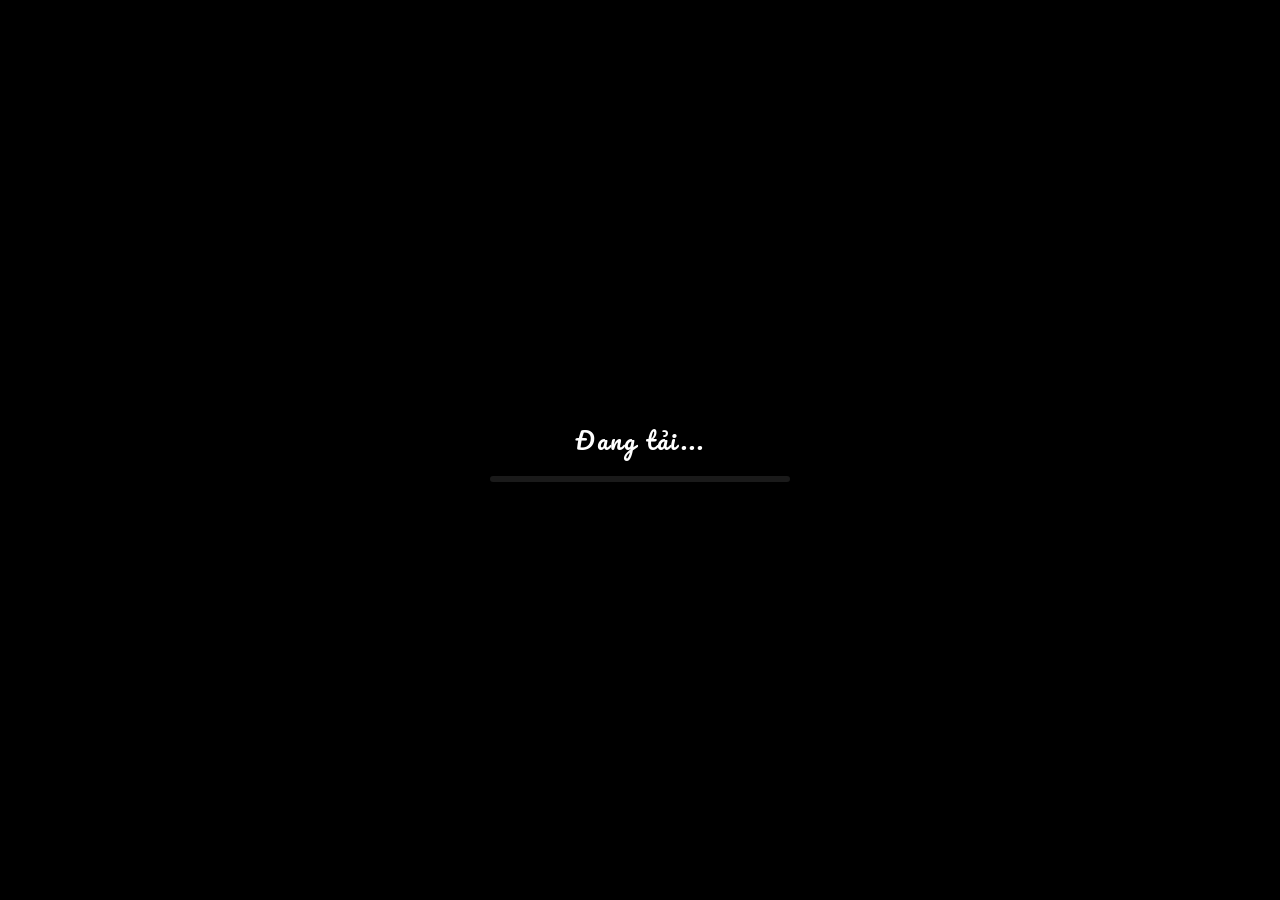
==== index.html @ bf4ddac1 "feat: 100% clone of dlove.vn interactive 3D particle and photo sphere card" ====
<!DOCTYPE html>
<html lang="en">
<head>
    <meta charset="UTF-8">
    <!-- Sentry: error tracking + session replay (loader auto-init từ dashboard) -->
    
    <meta name="viewport" content="width=device-width, initial-scale=1.0, maximum-scale=1.0, user-scalable=no, viewport-fit=cover">
    <meta name="apple-mobile-web-app-capable" content="yes">
    <meta name="apple-mobile-web-app-status-bar-style" content="black-translucent">
    <meta name="apple-mobile-web-app-title" content="Món Quà Nhỏ">
    <link rel="apple-touch-icon" href="assets/images/icons/couple.png">
    <link rel="apple-touch-icon" sizes="180x180" href="assets/images/icons/couple.png">
    <link rel="apple-touch-icon" sizes="152x152" href="assets/images/icons/couple.png">
    <link rel="apple-touch-icon" sizes="120x120" href="assets/images/icons/couple.png">
    <link rel="icon" type="image/png" href="assets/images/icons/couple.png">
    <meta name="theme-color" content="#1b0a1c">
    <title>DLove · Món quà nhỏ</title>
    <meta name="description" content="Một món quà nhỏ dành riêng cho bạn 💐">

    <!-- Thẻ chia sẻ (Open Graph) — Zalo, Messenger, Facebook đọc để dựng khung xem
         trước khi khách gửi link. Trước đây không có thẻ nên các app tự lấy ảnh đầu
         tiên trên trang: đôi gấu (icons/couple.png). Chủ sản phẩm bỏ ảnh gấu
         (22/09/2026), thay bằng logo DLove trên nền hồng, vuông 1200×1200, JPG.
         Link có slug riêng vẫn rewrite về file này (vercel.json) nên dùng chung. -->
    <meta property="og:type" content="website">
    <meta property="og:site_name" content="DLove">
    <meta property="og:title" content="DLove · Món quà nhỏ">
    <meta property="og:description" content="Một món quà nhỏ dành riêng cho bạn 💐">
    <meta property="og:image" content="https://w.dlove.vn/assets/images/og-monquanho.jpg">
    <meta property="og:image:secure_url" content="https://w.dlove.vn/assets/images/og-monquanho.jpg">
    <meta property="og:image:type" content="image/jpeg">
    <meta property="og:image:width" content="1200">
    <meta property="og:image:height" content="1200">
    <meta property="og:image:alt" content="Logo DLove">
    <meta property="og:locale" content="vi_VN">
    <meta name="twitter:card" content="summary">
    <meta name="twitter:title" content="DLove · Món quà nhỏ">
    <meta name="twitter:description" content="Một món quà nhỏ dành riêng cho bạn 💐">
    <meta name="twitter:image" content="https://w.dlove.vn/assets/images/og-monquanho.jpg">
    <link rel="preconnect" href="https://fonts.googleapis.com">
    <link rel="preconnect" href="https://fonts.gstatic.com" crossorigin>
    <link rel="stylesheet" href="https://fonts.googleapis.com/css2?family=Cormorant+Garamond:ital,wght@0,400;1,400&family=Dancing+Script:wght@400;500;600;700&family=Pacifico&display=swap">
    <!-- Preload font local để iOS tải sớm (TTF). Có thể thêm Pacifico-Regular.woff2 để iOS 26 ổn hơn. -->
    <link rel="preload" href="assets/fonts/Pacifico-Regular.ttf" as="font" type="font/ttf" crossorigin>
</head>
<body>
    <style>
        /*
         * Lá thư — font local. iOS 26 (Safari mới) lỗi font thường do:
         * 1) Chỉ dùng TTF: Safari iOS mới ưu tiên WOFF2, TTF đôi khi bị bỏ qua hoặc lỗi parse.
         * 2) Font dùng trong nội dung chèn bằng JS: iOS có thể không tải font nếu chưa thấy dùng trong DOM lúc load.
         * 3) CORS / metadata: Safari kiểm tra font-weight/font-style và CORS rất chặt.
         * Cách xử lý: thêm file WOFF2 (ưu tiên), preload, và document.fonts.load() trước khi hiện thư.
         */
        @font-face {
            font-family: "PacificoLocal";
            src: url("./assets/fonts/Pacifico-Regular.woff2") format("woff2"),
                 url("assets/fonts/Pacifico-Regular.woff2") format("woff2"),
                 url("./assets/fonts/Pacifico-Regular.ttf") format("truetype"),
                 url("assets/fonts/Pacifico-Regular.ttf") format("truetype");
            font-weight: 400;
            font-style: normal;
            font-display: swap;
        }
        body {
            margin: 0;
            overflow: hidden;
            min-height: 100vh;
            min-height: 100svh;
            min-height: 100dvh;
            background-color: #000000; 
            color: white; 
            font-family: "Pacifico", cursive;
            /* Safe-area cho màn notch / home indicator */
            padding-top: env(safe-area-inset-top, 0px);
            padding-bottom: env(safe-area-inset-bottom, 0px);
        }
        canvas {
            display: block; 
            width: 100%; 
            height: 100%; 
        }
        #ui {
            display: none;
        }
        #info {
            font-size: 22px;
            letter-spacing: 2px;
            padding: 10px 24px; 
            background-color: rgba(60, 20, 45, 0.5); 
            border-radius: 10px; 
            display: inline-block;
            text-shadow: 0 0 10px rgba(255, 105, 180, 0.8); 
            border: 1px solid rgba(255, 182, 193, 0.25); 
            backdrop-filter: blur(10px); 
            -webkit-backdrop-filter: blur(10px); 
            transition: opacity 0.4s ease; 
            min-height: 20px;
        }
        #start-wrap {
            position: fixed;
            bottom: 40px;
            left: 50%;
            transform: translateX(-50%);
            z-index: 200;
            display: none;
            flex-direction: column;
            align-items: center;
            gap: 10px;
            cursor: pointer;
            user-select: none;
            -webkit-user-select: none;
            touch-action: manipulation;
            transition: transform 0.2s ease;
        }
        #start-wrap.held {
            transform: translateX(-50%) scale(1.05);
        }
        #start-label {
            font-family: "Pacifico", cursive;
            color: rgba(255, 182, 193, 0.85);
            font-size: 13px;
            text-shadow: 0 0 8px rgba(255, 105, 180, 0.6);
            letter-spacing: 1px;
        }
        #start-wrap svg {
            width: 68px;
            height: 68px;
            filter: drop-shadow(0 0 8px rgba(255, 105, 180, 0.45));
        }
        .ring-pulse {
            fill: rgba(255, 105, 180, 0.1);
            animation: ringPulse 2s ease-in-out infinite;
        }
        @keyframes ringPulse {
            0%, 100% { opacity: 0.5; }
            50% { opacity: 0.15; }
        }
        .ring-track {
            fill: none;
            stroke: rgba(255, 182, 193, 0.2);
            stroke-width: 3;
        }
        .ring-fill {
            fill: none;
            stroke: #ff69b4;
            stroke-width: 3.5;
            stroke-linecap: round;
            stroke-dasharray: 163.36;
            stroke-dashoffset: 163.36;
            transform-origin: 34px 34px;
            transform: rotate(-90deg);
            transition: stroke-dashoffset 1s linear;
        }
        /* ── Sphere phase ── */
        #transition-overlay {
            position: fixed; inset: 0; background: #000;
            z-index: 500; opacity: 0; pointer-events: none;
            transition: opacity 0.8s ease;
        }
        #sphere-click-hint {
            position: fixed; bottom: 32px; left: 50%; transform: translateX(-50%);
            z-index: 300; padding: 12px 24px;
            background: rgba(0,0,0,0.65); color: #fff; font-size: 1rem;
            border-radius: 24px; pointer-events: none; opacity: 0;
            transition: opacity 0.35s ease;
            font-family: "Pacifico", cursive; letter-spacing: 1px;
        }
        #sphere-click-hint.visible { opacity: 1; }
        #btn-flying-corner {
            position: fixed; bottom: 20px; right: 20px; z-index: 300;
            display: none; padding: 10px 18px; font-size: 20px;
            border: none; border-radius: 24px;
            background: rgba(255, 105, 180, 0.9); color: #fff;
            cursor: pointer; box-shadow: 0 2px 10px rgba(255, 105, 180, 0.4);
            transition: transform 0.2s, box-shadow 0.2s;
        }
        #btn-flying-corner.visible { display: block; }
        #btn-flying-corner:hover { transform: scale(1.05); box-shadow: 0 4px 14px rgba(255, 105, 180, 0.5); }
        #sphere-particles-bg { position: fixed; inset: 0; pointer-events: none; z-index: 1; opacity: 0; transition: opacity 1s; }
        .sp-particle { position: absolute; width: 4px; height: 4px; background: rgba(255,105,180,0.6); border-radius: 50%; animation: spFloat 15s infinite ease-in-out; }
        @keyframes spFloat { 0%,100% { transform: translateY(100vh) rotate(0deg); opacity:0; } 10% { opacity:1; } 80% { opacity:1; } 90%,100% { transform: translateY(-100vh) rotate(720deg); opacity:0; } }
        @keyframes flashFade { 0% { opacity: 1; } 100% { opacity: 0; } }
        /* Cupid letter overlay (kiểu cupid bay) */
        #cupid-letter-overlay {
            position: fixed; top: 0; left: 0; width: 100%; height: 100%;
            display: none; justify-content: center; align-items: center;
            z-index: 350; pointer-events: none;
        }
        #cupid-letter-overlay.visible { display: flex; pointer-events: auto; }
        #cupid-letter-overlay .cupid-space { position: absolute; top: 0; left: 0; width: 100%; height: 100%; overflow: hidden; }
        #cupid-flying-img {
            position: absolute; width: clamp(120px, 25vw, 220px); height: auto;
            pointer-events: none; transform: translate(-50%, -50%); z-index: 352;
        }
        #letter-envelope-img {
            position: fixed; top: 50%; left: 50%; transform: translate(-50%, -50%);
            width: clamp(140px, 30vw, 260px); height: auto; cursor: pointer; display: none;
            z-index: 355; transition: transform 0.2s ease;
        }
        #letter-envelope-img.visible { display: block; animation: cupidLetterFadeIn 0.5s ease-out; }
        #letter-envelope-img:hover { transform: translate(-50%, -50%) scale(1.06); }
        #cupid-letter-frame {
            position: fixed; top: 50%; left: 50%; transform: translate(-50%, -50%);
            width: min(92vw, 720px); max-height: 90vh; overflow: visible; display: none;
            flex-direction: column; z-index: 360; border-radius: clamp(12px, 2.5vw, 20px);
            box-shadow: 0 20px 60px rgba(255, 105, 180, 0.35), 0 0 0 1px rgba(255, 182, 193, 0.3);
            background: linear-gradient(135deg, #ffd1dc 0%, #ffe4e9 25%, #fff0f5 50%, #ffe4ec 75%, #ffc0cb 100%);
            pointer-events: auto;
        }
        #cupid-letter-frame.visible { display: flex; animation: cupidLetterFadeIn 0.6s ease-out; }
        @media (max-width: 768px) {
            #cupid-letter-frame {
                width: min(92vw, 100%);
                max-width: 92vw;
                max-height: 78vh;
                border-radius: 12px;
            }
            #cupid-letter-frame .letter-content {
                padding: 16px 14px 44px;
                max-height: 72vh;
                font-size: 0.95rem;
                line-height: 1.75;
                -webkit-overflow-scrolling: touch;
            }
        }
        @keyframes cupidLetterFadeIn {
            from { opacity: 0; transform: translate(-50%, -50%) scale(0.9); }
            to { opacity: 1; transform: translate(-50%, -50%) scale(1); }
        }
        /* Thư: font + bố cục chữ ổn định, tránh loạn trên iOS (direction, word-break) */
        #cupid-letter-frame .letter-content {
            position: relative; z-index: 1;
            padding: clamp(20px, 4vw, 32px) clamp(20px, 4vw, 36px) clamp(60px, 9vw, 90px);
            overflow-y: auto; max-height: 72vh;
            scrollbar-width: none;
            -ms-overflow-style: none;
            font-family: "PacificoLocal", "Pacifico", "Cormorant Garamond", Georgia, "Times New Roman", -apple-system, serif !important;
            font-weight: 400;
            font-size: clamp(0.95rem, 2vw, 1.2em);
            font-style: normal;
            color: #8b3a62;
            line-height: 1.75;
            letter-spacing: 0.02em;
            text-align: center;
            white-space: pre-wrap;
            word-wrap: break-word;
            word-break: normal;
            overflow-wrap: break-word;
            direction: ltr;
            unicode-bidi: isolate;
            -webkit-font-smoothing: antialiased;
            -moz-osx-font-smoothing: grayscale;
            text-rendering: geometricPrecision;
            -webkit-transform: translateZ(0);
            transform: translateZ(0);
        }
        #cupid-letter-frame .letter-content::-webkit-scrollbar { display: none; }
        /* Ảnh trong thư — kiểu polaroid lãng mạn, xuất hiện mượt */
        #cupid-letter-frame .letter-image-wrap {
            margin-top: 1.25rem; text-align: center; position: relative; z-index: 1;
            opacity: 0; transform: translateY(12px) scale(0.92);
            transition: none;
        }
        #cupid-letter-frame .letter-image-wrap.visible {
            animation: letterImageReveal 1.1s cubic-bezier(0.22, 1, 0.36, 1) forwards;
        }
        @keyframes letterImageReveal {
            from {
                opacity: 0;
                transform: translateY(20px) scale(0.9);
            }
            to {
                opacity: 1;
                transform: translateY(0) scale(1);
            }
        }
        #cupid-letter-frame .letter-inline-image {
            display: block;
            max-width: min(85vw, 320px); width: auto; height: auto; max-height: 38vh;
            margin: 0 auto;
            border-radius: clamp(6px, 1.2vw, 10px);
            box-shadow: 0 4px 20px rgba(139, 58, 98, 0.2);
        }
        #cupid-letter-frame .letter-image-caption {
            display: block;
            margin-top: 0.5em;
            font-size: 1.1em;
            font-family: "PacificoLocal", "Pacifico", "Cormorant Garamond", Georgia, -apple-system, serif;
            font-weight: 400;
            font-style: normal;
            color: #d84a6f;
            letter-spacing: 0.2em;
            text-align: center;
            text-shadow: 0 0 10px rgba(255, 182, 193, 0.6);
            -webkit-font-smoothing: antialiased;
        }
        #cupid-letter-frame .letter-content .letter-cursor {
            display: inline-block;
            width: 2px;
            height: 1.2em;
            background: #8b3a62;
            margin-left: 2px;
            animation: blink 0.8s infinite;
            vertical-align: text-bottom;
        }
        @keyframes blink {
            0%, 50% { opacity: 1; }
            51%, 100% { opacity: 0; }
        }
        .letter-signature {
            position: absolute;
            right: clamp(16px, 4vw, 32px);
            bottom: clamp(12px, 3vw, 24px);
            font-family: "PacificoLocal", "Pacifico", "Cormorant Garamond", Georgia, -apple-system, serif;
            font-weight: 400;
            font-size: 0.9em;
            opacity: 0.9;
            -webkit-font-smoothing: antialiased;
        }
        #cupid-letter-frame .letter-content.typing-complete {
            -webkit-overflow-scrolling: touch;
        }
        /* Bướm trái: đậu ở góc trên-trái của lá thư (ngoài viền) */
        #cupid-letter-frame .letter-butterfly-left {
            position: absolute; top: 0; left: 0; z-index: 2; pointer-events: none;
            transform: translate(-55%, -50%) rotate(-10deg);
        }
        #cupid-letter-frame .letter-butterfly-left img {
            width: clamp(200px, 32vw, 340px); height: auto; object-fit: contain;
            filter: drop-shadow(0 6px 16px rgba(0, 0, 0, 0.2));
        }
        /* Bướm phải: đậu ở góc trên-phải của lá thư (ngoài viền) */
        #cupid-letter-frame .letter-butterfly-right {
            position: absolute; top: 0; right: 0; z-index: 2; pointer-events: none;
            transform: translate(52%, -48%) rotate(10deg);
        }
        #cupid-letter-frame .letter-butterfly-right img {
            width: clamp(110px, 24vw, 200px); height: auto; object-fit: contain;
            filter: drop-shadow(0 6px 16px rgba(0, 0, 0, 0.2));
        }
        #cupid-letter-frame .letter-bottom-bg {
            position: absolute; bottom: 0; left: 0; right: 0; height: 42%;
            z-index: 0; pointer-events: none;
            border-bottom-left-radius: clamp(12px, 2.5vw, 20px);
            border-bottom-right-radius: clamp(12px, 2.5vw, 20px);
            background: url('assets/nenthugocduoi.png') no-repeat bottom center;
            background-size: 100% auto;
        }
        #loading {
            position: fixed;
            width: 100%;
            height: 100%;
            background-color: #000000;
            display: flex;
            flex-direction: column; 
            justify-content: center;
            align-items: center;
            z-index: 1000; 
            transition: opacity 0.6s ease-out; 
        }
        #loading span {
            font-size: 24px;
            letter-spacing: 2px;
            margin-bottom: 15px; 
        }
        #progress-container {
             width: 60%;
             max-width: 300px;
             height: 6px;
             background-color: rgba(255, 255, 255, 0.1);
             border-radius: 3px;
             overflow: hidden; 
        }
        #progress {
            height: 100%;
            width: 0%; 
            background: linear-gradient(90deg, #ff69b4, #ffb6c1); 
            transition: width 0.3s ease; 
            border-radius: 3px;
        }

        /* ========== PASSCODE SCREEN ========== */
        #passcodeScreen {
            position: fixed; inset: 0;
            background: linear-gradient(rgba(70, 20, 50, 0.82), rgba(45, 10, 35, 0.88)),
                        linear-gradient(160deg, #2d0f2a 0%, #1a0a18 100%);
            z-index: 2000; display: none; flex-direction: column; align-items: center;
            padding: 30px 20px 30px; overflow: hidden;
            touch-action: manipulation; -webkit-user-select: none; user-select: none;
            font-family: -apple-system, sans-serif;
        }
        #passcodeScreen.visible { display: flex; }
        #passcodeScreen.hiding { opacity: 0; pointer-events: none; transition: opacity 0.5s ease-out; }

        .passcode-bears { position: relative; width: 100%; max-width: 420px; height: 200px; flex-shrink: 0; }
        .passcode-bear {
            position: absolute; top: 50%; transform: translateY(-50%);
            height: clamp(160px, 35vw, 220px); width: auto; object-fit: contain;
            transition: left 0.4s ease, right 0.4s ease;
        }
        .passcode-bear.left  { left: 5%; }
        .passcode-bear.right { right: 5%; left: auto; }
        .passcode-bear.left.pos-0  { left: 5%; }   .passcode-bear.right.pos-0 { right: 5%; }
        .passcode-bear.left.pos-1  { left: 10%; }  .passcode-bear.right.pos-1 { right: 10%; }
        .passcode-bear.left.pos-2  { left: 18%; }  .passcode-bear.right.pos-2 { right: 18%; }
        .passcode-bear.left.pos-3  { left: 27%; }  .passcode-bear.right.pos-3 { right: 27%; }
        .passcode-bear.left.pos-4  { left: 37%; }  .passcode-bear.right.pos-4 { right: 37%; }
        .passcode-couple-img {
            position: absolute; left: 50%; top: 50%;
            transform: translate(-50%, -50%);
            height: clamp(180px, 38vw, 250px); width: auto; object-fit: contain;
            opacity: 0; pointer-events: none;
        }
        .passcode-bears.show-couple .passcode-bear { opacity: 0; transition: opacity 0.4s; }
        .passcode-bears.show-couple .passcode-couple-img { opacity: 1; transition: opacity 0.8s ease-out 0.2s; }
        .passcode-bears.show-couple ~ .passcode-title,
        .passcode-bears.show-couple ~ .passcode-subtitle,
        .passcode-bears.show-couple ~ .passcode-dots { display: none !important; }

        .hearts-passcode { position: absolute; inset: 0; pointer-events: none; z-index: 1; opacity: 0; }
        .passcode-bears.show-couple ~ .hearts-passcode { opacity: 1; }
        .hearts-passcode .heart-fly { animation: heartFly 4s linear infinite; }
        .hearts-passcode .heart-fly:nth-child(1)  { left: 5%;  animation-delay: 0s;    animation-duration: 3.5s; }
        .hearts-passcode .heart-fly:nth-child(2)  { left: 15%; animation-delay: 0.3s;  animation-duration: 4s;   }
        .hearts-passcode .heart-fly:nth-child(3)  { left: 28%; animation-delay: 0.7s;  animation-duration: 3.8s; }
        .hearts-passcode .heart-fly:nth-child(4)  { left: 42%; animation-delay: 0.1s;  animation-duration: 4.2s; }
        .hearts-passcode .heart-fly:nth-child(5)  { left: 55%; animation-delay: 0.5s;  animation-duration: 3.5s; }
        .hearts-passcode .heart-fly:nth-child(6)  { left: 68%; animation-delay: 0.9s;  animation-duration: 4.1s; }
        .hearts-passcode .heart-fly:nth-child(7)  { left: 78%; animation-delay: 0.2s;  animation-duration: 3.7s; }
        .hearts-passcode .heart-fly:nth-child(8)  { left: 88%; animation-delay: 0.6s;  animation-duration: 4.4s; }
        .hearts-passcode .heart-fly:nth-child(9)  { left: 22%; animation-delay: 1.1s;  animation-duration: 3.9s; }
        .hearts-passcode .heart-fly:nth-child(10) { left: 48%; animation-delay: 0.4s;  animation-duration: 4.0s; }

        .passcode-title    { color: #fff; font-size: 18px; font-weight: 600; margin-bottom: 4px; text-align: center; }
        .passcode-subtitle { color: rgba(255,255,255,0.6); font-size: 13px; margin-bottom: 20px; text-align: center; }
        .passcode-dots { display: flex; gap: 14px; margin-bottom: 32px; }
        .passcode-dot  { width: 14px; height: 14px; border-radius: 50%; border: 2px solid rgba(255,255,255,0.4); transition: all 0.2s; }
        .passcode-dot.filled { background: #fff; border-color: #fff; }
        .passcode-dot.error  { border-color: #ff3b30; background: #ff3b30; animation: shake 0.4s; }
        @keyframes shake { 0%, 100% { transform: translateX(0); } 25% { transform: translateX(-5px); } 75% { transform: translateX(5px); } }
        .passcode-keypad { display: grid; grid-template-columns: repeat(3, 1fr); gap: 18px; max-width: 300px; width: 100%; margin-top: auto; }
        .passcode-btn {
            width: 70px; height: 70px; border-radius: 50%; justify-self: center;
            background: rgba(255,255,255,0.18); backdrop-filter: blur(8px); -webkit-backdrop-filter: blur(8px);
            border: 1px solid rgba(255,255,255,0.28); box-shadow: 0 4px 12px rgba(0,0,0,0.25);
            color: #fff; font-size: 26px; font-weight: 400; cursor: pointer;
            transition: background 0.15s, transform 0.1s; -webkit-tap-highlight-color: transparent;
        }
        .passcode-btn:active { background: rgba(255,255,255,0.35); transform: scale(0.94); }
        .passcode-btn.empty { background: transparent; border-color: transparent; box-shadow: none; cursor: default; }
        .passcode-btn.empty:active { transform: none; }
        .passcode-cancel { margin-top: 20px; color: rgba(255,255,255,0.55); font-size: 15px; background: none; border: none; cursor: pointer; padding: 8px 20px; }
        .passcode-cancel:hover { color: rgba(255,255,255,0.9); }
    </style>

    <!-- ========== PASSCODE SCREEN ========== -->
    <div id="passcodeScreen">
        <div class="passcode-bears" id="passcodeBears">
            <img src="assets/images/characters/bearwait.png" alt="" class="passcode-bear left pos-0" id="bearLeft">
            <img src="assets/images/characters/bearflower.png" alt="" class="passcode-bear right pos-0" id="bearRight">
            <img src="assets/images/icons/couple.png" alt="" class="passcode-couple-img" id="coupleImg">
        </div>
        <div class="hearts-passcode">
            <span class="heart-fly">💕</span><span class="heart-fly">❤️</span>
            <span class="heart-fly">💗</span><span class="heart-fly">💖</span>
            <span class="heart-fly">💕</span><span class="heart-fly">❤️</span>
            <span class="heart-fly">💗</span><span class="heart-fly">💖</span>
            <span class="heart-fly">💕</span><span class="heart-fly">❤️</span>
        </div>
        <div class="passcode-title">Nhập mật khẩu</div>
        <div class="passcode-subtitle">Mở món quà đặc biệt</div>
        <div class="passcode-dots" id="passcodeDots">
            <div class="passcode-dot" data-i="0"></div>
            <div class="passcode-dot" data-i="1"></div>
            <div class="passcode-dot" data-i="2"></div>
            <div class="passcode-dot" data-i="3"></div>
        </div>
        <div class="passcode-keypad">
            <button type="button" class="passcode-btn" data-num="1">1</button>
            <button type="button" class="passcode-btn" data-num="2">2</button>
            <button type="button" class="passcode-btn" data-num="3">3</button>
            <button type="button" class="passcode-btn" data-num="4">4</button>
            <button type="button" class="passcode-btn" data-num="5">5</button>
            <button type="button" class="passcode-btn" data-num="6">6</button>
            <button type="button" class="passcode-btn" data-num="7">7</button>
            <button type="button" class="passcode-btn" data-num="8">8</button>
            <button type="button" class="passcode-btn" data-num="9">9</button>
            <button type="button" class="passcode-btn empty"></button>
            <button type="button" class="passcode-btn" data-num="0">0</button>
            <button type="button" class="passcode-btn empty"></button>
        </div>
        <button type="button" class="passcode-cancel" id="passcodeCancel">Hủy</button>
    </div>

    <div id="loading">
        <span>Đang tải...</span>
        <div id="progress-container">
             <div id="progress"></div>
        </div>
    </div>

    <div id="ui">
        <div id="info"></div>
    </div>

    <div id="start-wrap">
        <div id="start-label">Giữ để bắt đầu</div>
        <svg viewBox="0 0 68 68">
            <circle class="ring-pulse" cx="34" cy="34" r="28"/>
            <circle class="ring-track" cx="34" cy="34" r="26"/>
            <circle class="ring-fill" id="ring-fill" cx="34" cy="34" r="26"/>
        </svg>
    </div>

    <div id="transition-overlay"></div>
    <div id="sphere-click-hint" aria-hidden="true">Click vào nhé</div>
    <button type="button" id="btn-flying-corner" aria-label="Ảnh bay lên">💌</button>
    <div id="sphere-particles-bg"></div>

    <div id="cupid-letter-overlay">
        <div class="cupid-space"></div>
        <img id="cupid-flying-img" src="assets/images/letters/cupidletter.png" alt="Cupid" />
        <img id="letter-envelope-img" src="assets/images/letters/letterimage.png" alt="Phong bì" />
        <div id="cupid-letter-frame">
            <div class="letter-butterfly-left"><img src="assets/buomtrai.png" alt="" /></div>
            <div class="letter-butterfly-right"><img src="assets/buomphai.png" alt="" /></div>
            <div class="letter-bottom-bg"></div>
            <div class="letter-content"></div>
            <div class="letter-image-wrap" id="letterImageWrap" style="display:none">
                <img class="letter-inline-image" id="letterInlineImage" src="" alt="">
                <span class="letter-image-caption">♥</span>
            </div>
        </div>
    </div>

    <canvas id="webglCanvas"></canvas>

    <!-- Bảo vệ DevTools — TẠM TẮT theo yêu cầu chủ sản phẩm (08/08/2026).
         Bật lại: bỏ dấu chú thích của cả hai khối bên dưới.

         Lưu ý khi bật lại: đây chỉ là lớp gây khó, không phải lớp bảo mật.
         Toàn bộ giá và tính năng đều do backend quyết (pricing.service tự tính,
         không nhận giá từ client), nên tắt nó KHÔNG mở thêm đường nào để gian
         lận tiền. Cái mất là người xem nhìn được mã nguồn trang.
    
    <script type='text/javascript'>
        // Bypass for developers
        const keyName = 'key';
        const keyValue = '9ac7ec230e0e4513578f309d6d3579ad';
        // Handle via config.
        // Bỏ qua khi ?preview=1: đây là creator TỰ xem trước quà của mình
        // (kể cả khi nhúng iframe ở trang tạo). disable-devtool 0.3.8 dùng
        // checkWindowSize → trong iframe (nhỏ hơn cửa sổ) sẽ báo nhầm
        // "devtools đang mở" và chặn/redirect preview. Gói published (không có
        // ?preview=1) vẫn được bảo vệ như cũ.
        if (new URLSearchParams(location.search).get('preview') !== '1') {
            // DevTools enabled
        }
    </script>
    -->

    <!-- Trước đây `const keyName`/`keyValue` khai báo ở phạm vi toàn cục trong
         khối vừa tắt. Nếu chỗ nào khác còn tham chiếu tới chúng thì sẽ vỡ, nên
         kiểm trước khi xoá hẳn thay vì chỉ chú thích. -->

    <!-- ================================================================
         APP CONFIG — Chỉnh sửa các giá trị tại đây
         ================================================================ -->
    <script>
    // Config mặc định (fallback khi không có dữ liệu từ backend)
    window.DEFAULT_APP_CONFIG = {
    "websiteId": "e0c7194b6d25b713",
    "appTitle": "Món Quà Nhỏ",
    "appIcon": "assets/images/icons/couple.png",
    "enableWebsiteInfo": false,
    "enablePasscode": false,
    "enableMorphEffect": true,
    "enableSphere": true,
    "enableSphereFlyingImages": true,
    "enableLetter": true,
    "passcode": "",
    "passcodeTitle": "",
    "passcodeSubtitle": "",
    "morphTexts": [
        "Chúc bé iu của anh",
        "Ngày Phụ Nữ Việt Nam",
        "vui vẻ !"
    ],
    "particleImage": "assets/uploads/particle.webp",
    "sphereImages": [
        "assets/uploads/sphere_1.webp",
        "assets/uploads/sphere_2.webp",
        "assets/uploads/sphere_3.webp",
        "assets/uploads/sphere_4.webp",
        "assets/uploads/sphere_5.webp",
        "assets/uploads/sphere_6.webp",
        "assets/uploads/sphere_7.webp",
        "assets/uploads/sphere_8.webp",
        "assets/uploads/sphere_9.webp",
        "assets/uploads/sphere_10.webp",
        "assets/uploads/sphere_11.webp",
        "assets/uploads/sphere_12.webp"
    ],
    "letter": {
        "text": "Gửi cô gái bé nhỏ của anh\n\nAnh chúc em ngày 20/10 lúc nào cũng xinh đẹp, may mắn, nhiều sức khỏe và lúc nào cũng vui vẻ. Anh mong rằng em sẽ đồng hành cùng anh trên chặng đường phía trước.\n\nCảm ơn em vì tất cả. 🫶\nAnh yêu em bé của anh.",
        "image": "assets/uploads/letter_img.webp",
        "caption": "♥"
    },
    "bgMusic": "musics/noinaycoanh.mp3",
    "bgVolume": 0.55
};

    window.APP_CONFIG = window.DEFAULT_APP_CONFIG;
    window.APP_CONFIG_PROMISE = Promise.resolve(window.DEFAULT_APP_CONFIG);
</script>

    <script type="importmap">
      {
        "imports": {
          "three": "https://cdn.jsdelivr.net/npm/three@0.163.0/build/three.module.js",
          "three/addons/": "https://cdn.jsdelivr.net/npm/three@0.163.0/examples/jsm/",
          "simplex-noise": "https://cdn.skypack.dev/simplex-noise@4.0.1"
        }
      }
    </script>

    <script type="module">
        import * as THREE from 'three';
        import { OrbitControls } from 'three/addons/controls/OrbitControls.js';
        import { EffectComposer } from 'three/addons/postprocessing/EffectComposer.js';
        import { RenderPass } from 'three/addons/postprocessing/RenderPass.js';
        import { UnrealBloomPass } from 'three/addons/postprocessing/UnrealBloomPass.js';
        import { createNoise3D, createNoise4D } from 'simplex-noise';

        (async () => {

        // Đọc config + feature flags (chờ nếu đang load từ API)
        let cfg;
        try {
            cfg = await (window.APP_CONFIG_PROMISE || Promise.resolve(window.APP_CONFIG || window.DEFAULT_APP_CONFIG || {}));
        } catch (e) {
            console.error('Dừng khởi tạo vì không tải được config:', e);
            // Website hết hạn/không tồn tại: inline script đã thay body. Còn lỗi mạng/timeout: vẫn đang "Đang tải" -> hiện lỗi.
            const loadingEl = document.getElementById('loading');
            if (loadingEl && loadingEl.offsetParent !== null) {
                const isTimeout = e.name === 'AbortError' || e.isNetworkTimeout;
                const msg = isTimeout
                    ? 'Tải quá lâu. Vui lòng kiểm tra mạng (Wi‑Fi/3G) và thử lại.'
                    : 'Không tải được. Kiểm tra mạng và thử lại.';
                document.body.innerHTML = '<div style="position:fixed;inset:0;display:flex;align-items:center;justify-content:center;flex-direction:column;padding:2rem;font-family:system-ui;text-align:center;background:linear-gradient(135deg,#1a0a1c,#2d1b2e);box-sizing:border-box;color:#fff;">'
                    + '<div style="font-size:64px;margin-bottom:16px;">📡</div>'
                    + '<h1 style="font-size:1.6rem;margin-bottom:8px;">Không tải được nội dung</h1>'
                    + '<p style="max-width:480px;opacity:0.85;">' + msg + '</p>'
                    + '<button type="button" onclick="location.reload()" style="margin-top:1.5rem;padding:12px 24px;font-size:1rem;border-radius:12px;border:none;background:linear-gradient(135deg,#b76e79,#c9959e);color:#fff;cursor:pointer;">Thử lại</button>'
                    + '</div>';
            }
            return;
        }

        // ── Logo DLove cho gói miễn phí ──────────────────────────────────────
        // Backend quyết định, không phải viewer: access.service tra gói của đơn
        // rồi trả `showWatermark`. Viewer chỉ nghe theo. Cờ vắng mặt (entry cache
        // cũ, backend bản trước) → coi như false, tức KHÔNG gắn — thà quên gắn
        // cho bản miễn phí còn hơn gắn nhầm lên quà của khách đã trả tiền.
        if (cfg && cfg.showWatermark === true) {
            const wm = document.createElement('a');
            wm.id = 'dloveWatermark';
            wm.href = 'https://dlove.vn';
            wm.target = '_blank';
            wm.rel = 'noopener noreferrer';
            wm.setAttribute('aria-label', 'Tạo món quà của bạn tại DLove.vn');
            wm.innerHTML =
                '<img src="assets/images/logo-dlove.png" alt="" width="26" height="29">' +
                '<span>DLove.vn</span>';
            Object.assign(wm.style, {
                position: 'fixed', top: 'max(12px, env(safe-area-inset-top))', left: '12px',
                zIndex: '900', display: 'flex', alignItems: 'center', gap: '6px',
                padding: '6px 10px 6px 7px', borderRadius: '999px',
                background: 'rgba(0,0,0,.32)', backdropFilter: 'blur(6px)',
                WebkitBackdropFilter: 'blur(6px)',
                textDecoration: 'none', opacity: '.82', transition: 'opacity .2s',
                // Chữ tự chọn màu theo nền sáng/tối phía sau nó
                color: '#fff', fontFamily: "system-ui, -apple-system, 'Segoe UI', sans-serif",
                fontSize: '12px', fontWeight: '700', letterSpacing: '.01em',
                lineHeight: '1', whiteSpace: 'nowrap',
                textShadow: '0 1px 3px rgba(0,0,0,.5)',
            });
            const img = wm.querySelector('img');
            if (img) Object.assign(img.style, { display: 'block', width: '26px', height: 'auto' });
            wm.addEventListener('mouseenter', () => { wm.style.opacity = '1'; });
            wm.addEventListener('mouseleave', () => { wm.style.opacity = '.82'; });
            document.body.appendChild(wm);

            // Chế độ xem thử mở tab mới có nút "← Quay lại trang tạo" cũng ở góc
            // trái trên. Nút đó được dựng SAU khối này nên phải đo ở khung hình
            // kế tiếp, và phải ĐO thật chứ không đoán — nút xuống dòng trên màn
            // hẹp nên chiều cao thay đổi (đo được 89px, không phải ~40px).
            // Người nhận thật không có nút này, nên nhánh dưới không bao giờ chạy.
            requestAnimationFrame(() => {
                const back = document.getElementById('previewBackButton');
                if (!back) return;
                const r = back.getBoundingClientRect();
                if (r.height) wm.style.top = Math.round(r.bottom + 10) + 'px';
            });
        }

        const params = new URLSearchParams(location.search);
        const isPreviewMode = params.get('preview') === '1';
        // embed=1: preview nhúng iframe ở trang tạo → bỏ watermark + nút "Quay lại"
        // (cột preview đã có sẵn ngữ cảnh; watermark/back chỉ cần cho tab mới).
        const isEmbedPreview = params.get('embed') === '1';
        if (isPreviewMode && !isEmbedPreview) {
            const existing = document.getElementById('previewModeWatermark');
            if (!existing) {
                const wm = document.createElement('div');
                wm.id = 'previewModeWatermark';
                wm.textContent = 'Chế độ xem thử\n(Preview mode)';
                Object.assign(wm.style, {
                    position: 'fixed',
                    inset: '0',
                    display: 'flex',
                    alignItems: 'center',
                    justifyContent: 'center',
                    textAlign: 'center',
                    pointerEvents: 'none',
                    fontFamily: "system-ui, -apple-system, BlinkMacSystemFont, 'SF Pro Text', sans-serif",
                    fontSize: 'min(8vw, 52px)',
                    fontWeight: '700',
                    letterSpacing: '0.3em',
                    textTransform: 'uppercase',
                    color: 'rgba(255,255,255,0.15)',
                    textShadow: '0 0 30px rgba(0,0,0,0.7)',
                    zIndex: '99998',
                    whiteSpace: 'pre-line',
                    transform: 'rotate(-25deg)',
                    transformOrigin: 'center center'
                });
                document.body.appendChild(wm);
            }

            if (!document.getElementById('previewBackButton')) {
                const back = document.createElement('button');
                back.id = 'previewBackButton';
                back.textContent = '← Quay lại trang tạo';
                Object.assign(back.style, {
                    position: 'fixed',
                    top: '16px',
                    left: '16px',
                    zIndex: '99999',
                    padding: '6px 12px',
                    borderRadius: '999px',
                    border: '1px solid rgba(255,255,255,0.35)',
                    background: 'rgba(15,23,42,0.72)',
                    color: '#f9fafb',
                    fontSize: '12px',
                    fontWeight: '500',
                    fontFamily: "system-ui, -apple-system, BlinkMacSystemFont, 'SF Pro Text', sans-serif",
                    cursor: 'pointer',
                    backdropFilter: 'blur(10px)',
                    boxShadow: '0 8px 20px rgba(15,23,42,0.6)'
                });
                back.addEventListener('mouseenter', () => {
                    back.style.background = 'rgba(15,23,42,0.9)';
                });
                back.addEventListener('mouseleave', () => {
                    back.style.background = 'rgba(15,23,42,0.72)';
                });
                back.addEventListener('click', () => {
                    // Ưu tiên quay lại tab trước (nếu được mở từ trang tạo)
                    if (window.history.length > 1) {
                        window.history.back();
                    } else {
                        // Fallback: điều hướng thẳng về trang tạo cùng thư mục
                        window.location.href = 'config.html';
                    }
                });
                document.body.appendChild(back);
            }
        }

        // Feature flags — hiệu ứng hạt bật mặc định, các mục khác tắt (opt-in)
        const enablePasscode    = cfg.enablePasscode === true;
        const enableMorphEffect = cfg.enableMorphEffect !== false;
        const enableSphere      = cfg.enableSphere === true;
        const enableSphereFlyingImages = cfg.enableSphereFlyingImages === true;
        const enableLetter      = cfg.enableLetter === true;
        const enableWebsiteInfo = cfg.enableWebsiteInfo === true;

        let scene, camera, renderer, controls, clock;
        let composer, bloomPass; 

        let particlesGeometry, particlesMaterial, particleSystem;
        let backgroundParticleSystem = null, backgroundParticlesGeometry = null, backgroundParticlesMaterial = null;
        let backgroundSourcePositions = null;
        let currentPositions, sourcePositions, targetPositions; 
        let particleSizes, particleOpacities, particleEffectStrengths; 
        let noise3D, noise4D; 

        let isInitialized = false;

        const isDesktop = typeof window !== 'undefined' && window.innerWidth >= 768;
        const CONFIG = {
            particleCount: 25000,
            imageParticleCount: 400000,
            textParticleCountMin: 6000,
            textParticleCountMax: 120000,
            textParticlesPerChar: 3500,
            shapeSize: 14,
            textShapeSize: isDesktop ? 22 : 14,
            swarmDistanceFactor: 1.5,
            swirlFactor: 4.0,
            noiseFrequency: 0.1,
            noiseTimeScale: 0.04,
            noiseMaxStrength: 2.8,
            morphDuration: 2.0,
            particleSizeRange: [0.06, 0.18],
            imageParticleSizeRange: [0.038, 0.052],
            bloomStrength: 0.9,
            bloomRadius: 0.5,
            bloomThreshold: 0.15,
            idleFlowStrength: 0.25,
            idleFlowSpeed: 0.08,
            idleRotationSpeed: 0.02,
            morphSizeFactor: 0.5, 
            morphBrightnessFactor: 0.6 
        };

        const tempVec = new THREE.Vector3();
        const sourceVec = new THREE.Vector3();
        const flowVec = new THREE.Vector3();
        const currentVec = new THREE.Vector3();

        /** Lấy vị trí + màu từ ảnh: độ phân giải cao, màu chính xác, chi tiết nét hơn. */
        function generateFromImage(img, count, size) {
            let w = img.naturalWidth || img.width;
            let h = img.naturalHeight || img.height;
            const maxDim = 2600;
            if (w > maxDim || h > maxDim) {
                const s = maxDim / Math.max(w, h);
                w = Math.round(w * s);
                h = Math.round(h * s);
            }
            const canvas = document.createElement('canvas');
            canvas.width = w;
            canvas.height = h;
            const ctx = canvas.getContext('2d');
            ctx.imageSmoothingEnabled = false;
            ctx.drawImage(img, 0, 0, w, h);
            const data = ctx.getImageData(0, 0, w, h).data;
            const list = [];
            const brightnessThreshold = 1;
            for (let y = 0; y < h; y++) {
                for (let x = 0; x < w; x++) {
                    const idx = (y * w + x) * 4;
                    const r = data[idx], g = data[idx + 1], b = data[idx + 2], a = data[idx + 3];
                    const brightness = (r + g + b) / 3;
                    if (a > 10 && brightness > brightnessThreshold) {
                        list.push({ x, y, brightness, r, g, b, key: y * w + x });
                    }
                }
            }
            if (list.length === 0) return null;
            list.sort((a, b) => a.key - b.key);
            const actualCount = Math.min(count, list.length);
            const scale = size / Math.max(w, h);
            const cx = w / 2, cy = h / 2;
            const depthScale = size * 0.06;
            const points = new Float32Array(actualCount * 3);
            const colors = new Float32Array(actualCount * 3);
            for (let i = 0; i < actualCount; i++) {
                const idx = list.length <= actualCount ? i : Math.floor((i * list.length) / actualCount);
                const p = list[Math.min(idx, list.length - 1)];
                const px = (p.x - cx) * scale;
                const py = (cy - p.y) * scale;
                const pz = (p.brightness / 255) * depthScale;
                points[i * 3] = px;
                points[i * 3 + 1] = py;
                points[i * 3 + 2] = pz;
                let r = p.r / 255, g = p.g / 255, b = p.b / 255;
                const gray = 0.299 * r + 0.587 * g + 0.114 * b;
                r = gray + (r - gray) * 1.12;
                g = gray + (g - gray) * 1.12;
                b = gray + (b - gray) * 1.12;
                const lum = 0.299 * r + 0.587 * g + 0.114 * b;
                if (lum > 0.5) {
                    const t = (lum - 0.5) / 0.5;
                    const darken = 1 - t * 0.4;
                    r *= darken; g *= darken; b *= darken;
                } else if (lum < 0.2) {
                    const lift = 1.25;
                    r = Math.min(1, r * lift); g = Math.min(1, g * lift); b = Math.min(1, b * lift);
                }
                colors[i * 3] = Math.max(0, Math.min(1, r));
                colors[i * 3 + 1] = Math.max(0, Math.min(1, g));
                colors[i * 3 + 2] = Math.max(0, Math.min(1, b));
            }
            return { positions: points, colors };
        }

        /** Tạo vị trí hạt từ chữ. Vẽ chữ lên canvas rồi lấy mẫu pixel. Có giới hạn chiều ngang, dài thì xuống dòng. */
        function generateFromText(text, count, size) {
            if (!text || !text.trim()) return null;
            const w = 800;
            const maxLineWidth = 680;
            const fontSize = 140;
            const lineHeight = 170;
            const ctx = document.createElement('canvas').getContext('2d');
            ctx.font = `bold ${fontSize}px "Pacifico", cursive`;
            const words = text.trim().split(/\s+/);
            const lines = [];
            let line = '';
            for (const word of words) {
                const next = line ? line + ' ' + word : word;
                if (ctx.measureText(next).width <= maxLineWidth) {
                    line = next;
                } else {
                    if (line) lines.push(line);
                    line = ctx.measureText(word).width <= maxLineWidth ? word : word;
                }
            }
            if (line) lines.push(line);
            const h = Math.max(280, lines.length * lineHeight + 60);
            const canvas = document.createElement('canvas');
            canvas.width = w;
            canvas.height = h;
            const ctx2 = canvas.getContext('2d');
            ctx2.fillStyle = '#000';
            ctx2.fillRect(0, 0, w, h);
            ctx2.fillStyle = '#fff';
            ctx2.font = `bold ${fontSize}px "Pacifico", cursive`;
            ctx2.textAlign = 'center';
            ctx2.textBaseline = 'middle';
            const startY = h / 2 - (lines.length - 1) * (lineHeight / 2);
            lines.forEach((ln, i) => {
                ctx2.fillText(ln, w / 2, startY + i * lineHeight);
            });
            const data = ctx2.getImageData(0, 0, w, h).data;
            const list = [];
            for (let y = 0; y < h; y++) {
                for (let x = 0; x < w; x++) {
                    const idx = (y * w + x) * 4;
                    const brightness = (data[idx] + data[idx + 1] + data[idx + 2]) / 3;
                    if (brightness > 20) list.push({ x, y, brightness, key: y * w + x });
                }
            }
            if (list.length === 0) return null;
            list.sort((a, b) => a.key - b.key);
            const scale = size / Math.max(w, h);
            const cx = w / 2, cy = h / 2;
            const depthScale = size * 0.05;
            const points = new Float32Array(count * 3);
            const colors = new Float32Array(count * 3);
            const maxRadius = size * 0.6;
            for (let i = 0; i < count; i++) {
                const idx = Math.min(Math.floor((i * list.length) / count), list.length - 1);
                const p = list[idx];
                const px = (p.x - cx) * scale;
                const py = (cy - p.y) * scale;
                const pz = (p.brightness / 255) * depthScale;
                points[i * 3] = px;
                points[i * 3 + 1] = py;
                points[i * 3 + 2] = pz;
                const dist = Math.sqrt(px * px + py * py + pz * pz);
                const hue = THREE.MathUtils.mapLinear(dist, 0, maxRadius, 330, 360);
                const c = new THREE.Color().setHSL(hue / 360, 0.82, 0.45);
                colors[i * 3] = c.r;
                colors[i * 3 + 1] = c.g;
                colors[i * 3 + 2] = c.b;
            }
            return { positions: points, colors };
        }

        let particleCount = 0;
        let isMorphing = false;
        let morphStartTime = 0;

        function rebuildParticleSystemForImage(result) {
            const count = result.positions.length / 3;
            particleCount = count;
            if (particleSystem) {
                scene.remove(particleSystem);
                particlesGeometry.dispose();
                particlesMaterial.dispose();
            }

            currentPositions = new Float32Array(result.positions);
            sourcePositions = new Float32Array(result.positions);
            targetPositions = [new Float32Array(result.positions)];

            particlesGeometry = new THREE.BufferGeometry();
            particlesGeometry.setAttribute('position', new THREE.BufferAttribute(currentPositions, 3));

            const [minS, maxS] = CONFIG.imageParticleSizeRange;
            particleSizes = new Float32Array(count);
            particleOpacities = new Float32Array(count);
            particleEffectStrengths = new Float32Array(count);
            for (let i = 0; i < count; i++) {
                particleSizes[i] = THREE.MathUtils.randFloat(minS, maxS);
                particleOpacities[i] = 1.0;
                particleEffectStrengths[i] = 0.0;
            }
            particlesGeometry.setAttribute('size', new THREE.BufferAttribute(particleSizes, 1));
            particlesGeometry.setAttribute('opacity', new THREE.BufferAttribute(particleOpacities, 1));
            particlesGeometry.setAttribute('aEffectStrength', new THREE.BufferAttribute(particleEffectStrengths, 1));
            particlesGeometry.setAttribute('color', new THREE.BufferAttribute(result.colors, 3));

            particlesMaterial = new THREE.ShaderMaterial({
                 uniforms: { pointTexture: { value: createSharpParticleTexture() } },
                 vertexShader: `
                      attribute float size; attribute float opacity; attribute float aEffectStrength;
                      varying vec3 vColor; varying float vOpacity; varying float vEffectStrength;
                      void main() {
                           vColor = color; vOpacity = opacity; vEffectStrength = aEffectStrength;
                           vec4 mvPosition = modelViewMatrix * vec4(position, 1.0);
                           float sizeScale = 1.0 - vEffectStrength * 0.5;
                           gl_PointSize = size * sizeScale * (650.0 / -mvPosition.z);
                           gl_Position = projectionMatrix * mvPosition;
                      }`,
                 fragmentShader: `
                      uniform sampler2D pointTexture;
                      varying vec3 vColor; varying float vOpacity; varying float vEffectStrength;
                      void main() {
                           float alpha = texture2D(pointTexture, gl_PointCoord).a;
                           if (alpha < 0.05) discard;
                           gl_FragColor = vec4(vColor, alpha * vOpacity);
                      }`,
                 blending: THREE.NormalBlending, depthTest: true, depthWrite: false, transparent: true, vertexColors: true
            });

            particleSystem = new THREE.Points(particlesGeometry, particlesMaterial);
            scene.add(particleSystem);
        }

        function startMorphToResult(result) {
            const count = result.positions.length / 3;
            const positions = particlesGeometry.attributes.position.array;
            sourcePositions = new Float32Array(positions);
            targetPositions = [new Float32Array(result.positions)];
            particlesGeometry.attributes.color.array.set(result.colors);
            particlesGeometry.attributes.color.needsUpdate = true;
            isMorphing = true;
            morphStartTime = clock.getElapsedTime();
        }

        function applyImageToParticles(result) {
            if (!scene || !result) return;
            const { colors: imageColors } = result;
            if (!imageColors) return;
            bloomPass.strength = 0.22;
            bloomPass.threshold = 0.35;
            const count = result.positions.length / 3;
            if (particleSystem && particleCount === count) {
                startMorphToResult(result);
                return;
            }
            rebuildParticleSystemForImage(result);
        }

        async function applyTextToParticles(text) {
            if (!scene) return;
            await document.fonts.load('140px "Pacifico"');
            const chars = text.trim().length;
            const textParticleCount = Math.min(CONFIG.textParticleCountMax,
                Math.max(CONFIG.textParticleCountMin, chars * CONFIG.textParticlesPerChar));
            const result = generateFromText(text, textParticleCount, CONFIG.shapeSize);
            if (!result) return;
            bloomPass.strength = 0.28;
            bloomPass.threshold = 0.42;
            const count = result.positions.length / 3;
            if (particleSystem && particleCount === count) {
                startMorphToResult(result);
                return;
            }
            rebuildParticleSystemForImage(result);
        }

        function init() {
            let progress = 0;
            const progressBar = document.getElementById('progress');
            const loadingScreen = document.getElementById('loading');
            function updateProgress(increment) {
                progress += increment;
                progressBar.style.width = `${Math.min(100, progress)}%`;
                if (progress >= 100) {
                    setTimeout(() => {
                        loadingScreen.style.opacity = '0';
                        setTimeout(() => { loadingScreen.style.display = 'none'; }, 600);
                    }, 200);
                }
            }

            clock = new THREE.Clock();
            noise3D = createNoise3D(() => Math.random());
            noise4D = createNoise4D(() => Math.random());
            scene = new THREE.Scene();
            scene.background = new THREE.Color(0x000000);
            scene.fog = new THREE.FogExp2(0x000000, 0.03);
            updateProgress(5);

            camera = new THREE.PerspectiveCamera(70, window.innerWidth / window.innerHeight, 0.1, 1000);
            if (isDesktop) {
                camera.position.set(0, 6, 18);
            } else {
                camera.position.set(0, 8, 26);
            } 
            camera.lookAt(scene.position);
            updateProgress(5);

            const canvas = document.getElementById('webglCanvas');
            renderer = new THREE.WebGLRenderer({ canvas, antialias: false, alpha: true, powerPreference: 'high-performance' });
            renderer.setSize(window.innerWidth, window.innerHeight);
            renderer.setPixelRatio(Math.min(window.devicePixelRatio, 2));
            updateProgress(10);

            controls = new OrbitControls(camera, renderer.domElement);
            controls.enableDamping = true; controls.dampingFactor = 0.05;
            controls.minDistance = 5; controls.maxDistance = 80;
            controls.autoRotate = false;
            updateProgress(5);

            scene.add(new THREE.AmbientLight(0x554050));
            const dirLight1 = new THREE.DirectionalLight(0xfff0f5, 1.4);
            dirLight1.position.set(15, 20, 10); scene.add(dirLight1);
            const dirLight2 = new THREE.DirectionalLight(0xffb6c1, 0.9);
            dirLight2.position.set(-15, -10, -15); scene.add(dirLight2);
            updateProgress(10);

            setupPostProcessing(); updateProgress(10);
            updateProgress(25);

            window.addEventListener('resize', onWindowResize);
            updateProgress(40);

            isInitialized = true;
            animate();

            // Rẽ nhánh theo feature flags
            if (enableMorphEffect) {
                prepareAndWait();           // morph hạt → sphere (nếu enableSphere) → letter (nếu enableLetter)
            } else if (enableSphere) {
                startSpherePhase();         // bỏ morph, vào thẳng sphere
            } else if (enableLetter) {
                // Chỉ có lá thư: cho phong thư bay lên ngay
                startCupidLetterSequence();
            }
            // nếu cả ba đều tắt: chỉ render scene tối giản (không có gì xảy ra)
        }

        function setupPostProcessing() {
            composer = new EffectComposer(renderer);
            composer.addPass(new RenderPass(scene, camera));
            bloomPass = new UnrealBloomPass(new THREE.Vector2(window.innerWidth, window.innerHeight), CONFIG.bloomStrength, CONFIG.bloomRadius, CONFIG.bloomThreshold);
            composer.addPass(bloomPass);
        }

        function createSharpParticleTexture() {
            const size = 128; const canvas = document.createElement('canvas');
            canvas.width = size; canvas.height = size; const context = canvas.getContext('2d');
            const gradient = context.createRadialGradient(size / 2, size / 2, 0, size / 2, size / 2, size / 2);
            gradient.addColorStop(0, 'rgba(255,255,255,1)');
            gradient.addColorStop(0.4, 'rgba(255,255,255,0.98)');
            gradient.addColorStop(0.7, 'rgba(255,255,255,0.6)');
            gradient.addColorStop(0.92, 'rgba(255,255,255,0.15)');
            gradient.addColorStop(1, 'rgba(255,255,255,0)');
            context.fillStyle = gradient; context.fillRect(0, 0, size, size);
            return new THREE.CanvasTexture(canvas);
        }

        // ── AutoPlay sequence ──────────────────────────────────────────────
        const AUTOPLAY_TEXT_COUNT = 80000;
        const BACKGROUND_SCATTER_COUNT = 5000;
        const SEQUENCE_HOLD_MS = 1000;
        const MORPH_WAIT_MS = 2200;
        /** Thời gian ảnh overlay fade từ mờ → rõ (ms). */
        const MORPH_OVERLAY_FADE_MS = 1200;
        /** Thời gian giữ ảnh hiển thị trước khi nổ (ms). */
        const MORPH_OVERLAY_HOLD_MS = 3800;

        let _preloadedImg = null;
        /** Mesh ảnh đè lên sau khi 80k hạt tạo xong (thay cho phase 280k). */
        let morphImageOverlay = null;
        /** Thời điểm bắt đầu fade-in overlay (để animate() tăng opacity dần). */
        let morphOverlayFadeStartTime = null;

        function sleep(ms) { return new Promise(r => setTimeout(r, ms)); }

        /**
         * Tạo plane ảnh trong scene 3D trên layer riêng (layer 1).
         * Bloom chỉ chạy layer 0 (hạt), sau đó renderer vẽ thêm layer 1 không qua bloom
         * → ảnh hiển thị đúng màu, không lóa, đúng vị trí với hạt.
         */
        function createMorphImageOverlay(img) {
            const w = img.naturalWidth || img.width;
            const h = img.naturalHeight || img.height;
            const size = CONFIG.textShapeSize;
            const aspect = w / h;
            const planeW = aspect >= 1 ? size : size * aspect;
            const planeH = aspect >= 1 ? size / aspect : size;

            // Dùng canvas để render ảnh đủ kích thước, tránh mất nét do texture upload
            const srcW = img.naturalWidth  || img.width;
            const srcH = img.naturalHeight || img.height;
            const offscreen = document.createElement('canvas');
            offscreen.width  = srcW;
            offscreen.height = srcH;
            const octx = offscreen.getContext('2d');
            octx.imageSmoothingEnabled = true;
            octx.imageSmoothingQuality = 'high';
            octx.drawImage(img, 0, 0, srcW, srcH);

            const geometry = new THREE.PlaneGeometry(planeW, planeH, 1, 1);
            const texture  = new THREE.CanvasTexture(offscreen);
            texture.generateMipmaps = false;          // tắt mipmap → không bị mờ do level blend
            texture.minFilter       = THREE.LinearFilter;
            texture.magFilter       = THREE.LinearFilter;
            texture.anisotropy      = renderer.capabilities.getMaxAnisotropy();
            texture.colorSpace      = THREE.SRGBColorSpace; // giữ màu chính xác
            texture.needsUpdate     = true;
            const material = new THREE.MeshBasicMaterial({
                map: texture,
                transparent: true,
                opacity: 0,
                depthTest: false,
                depthWrite: false,
                toneMapped: false,
            });
            const mesh = new THREE.Mesh(geometry, material);
            mesh.position.set(0, 0, 0);
            mesh.lookAt(camera.position);  // xoay mặt phẳng về phía camera → không bị méo perspective
            mesh.renderOrder = 10;
            // layer 1 → bloom pass không thấy, renderer thứ hai mới vẽ
            mesh.layers.set(1);
            scene.add(mesh);
            return mesh;
        }

        function removeMorphImageOverlay() {
            morphOverlayFadeStartTime = null;
            if (!morphImageOverlay) return;
            scene.remove(morphImageOverlay);
            if (morphImageOverlay.geometry) morphImageOverlay.geometry.dispose();
            if (morphImageOverlay.material) {
                if (morphImageOverlay.material.map) morphImageOverlay.material.map.dispose();
                morphImageOverlay.material.dispose();
            }
            morphImageOverlay = null;
        }

        /** Tạo 5000 hạt nền rải đều (thêm riêng, không lấy từ 80k). */
        function createBackgroundScatterLayer() {
            const count = BACKGROUND_SCATTER_COUNT;
            const positions = new Float32Array(count * 3);
            const colors = new Float32Array(count * 3);
            const [minS, maxS] = CONFIG.imageParticleSizeRange;
            const sizes = new Float32Array(count);
            const opacities = new Float32Array(count);
            const effectStrengths = new Float32Array(count);
            for (let i = 0; i < count; i++) {
                const i3 = i * 3;
                const theta = Math.random() * Math.PI * 2;
                const phi = Math.acos(2 * Math.random() - 1);
                const r = 3 + Math.random() * 14;
                positions[i3]     = r * Math.sin(phi) * Math.cos(theta);
                positions[i3 + 1] = r * Math.sin(phi) * Math.sin(theta);
                positions[i3 + 2] = r * Math.cos(phi);
                const hue = 330 + Math.random() * 30;
                const c = new THREE.Color().setHSL(hue / 360, 0.8, 0.4 + Math.random() * 0.2);
                colors[i3] = c.r; colors[i3 + 1] = c.g; colors[i3 + 2] = c.b;
                sizes[i] = THREE.MathUtils.randFloat(minS * 0.8, maxS * 0.8);
                opacities[i] = 0.85;
                effectStrengths[i] = 0;
            }
            backgroundSourcePositions = new Float32Array(positions);
            const geo = new THREE.BufferGeometry();
            geo.setAttribute('position', new THREE.BufferAttribute(positions, 3));
            geo.setAttribute('color', new THREE.BufferAttribute(colors, 3));
            geo.setAttribute('size', new THREE.BufferAttribute(sizes, 1));
            geo.setAttribute('opacity', new THREE.BufferAttribute(opacities, 1));
            geo.setAttribute('aEffectStrength', new THREE.BufferAttribute(effectStrengths, 1));
            const mat = new THREE.ShaderMaterial({
                uniforms: { pointTexture: { value: createSharpParticleTexture() } },
                vertexShader: `
                    attribute float size; attribute float opacity; attribute float aEffectStrength;
                    varying vec3 vColor; varying float vOpacity; varying float vEffectStrength;
                    void main() {
                        vColor = color; vOpacity = opacity; vEffectStrength = aEffectStrength;
                        vec4 mvPosition = modelViewMatrix * vec4(position, 1.0);
                        float sizeScale = 1.0 - vEffectStrength * 0.5;
                        gl_PointSize = size * sizeScale * (650.0 / -mvPosition.z);
                        gl_Position = projectionMatrix * mvPosition;
                    }`,
                fragmentShader: `
                    uniform sampler2D pointTexture;
                    varying vec3 vColor; varying float vOpacity; varying float vEffectStrength;
                    void main() {
                        float alpha = texture2D(pointTexture, gl_PointCoord).a;
                        if (alpha < 0.05) discard;
                        gl_FragColor = vec4(vColor, alpha * vOpacity);
                    }`,
                blending: THREE.NormalBlending, depthTest: true, depthWrite: false, transparent: true, vertexColors: true
            });
            backgroundParticlesGeometry = geo;
            backgroundParticlesMaterial = mat;
            backgroundParticleSystem = new THREE.Points(geo, mat);
            backgroundParticleSystem.renderOrder = -1;
            scene.add(backgroundParticleSystem);
        }

        /** Tạo hạt rải ngẫu nhiên trong không gian (80k). + 5k nền riêng. */
        function initScatterParticles() {
            const count = AUTOPLAY_TEXT_COUNT;
            const positions = new Float32Array(count * 3);
            const colors    = new Float32Array(count * 3);
            for (let i = 0; i < count; i++) {
                const i3 = i * 3;
                const theta = Math.random() * Math.PI * 2;
                const phi   = Math.acos(2 * Math.random() - 1);
                const r     = 3 + Math.random() * 14;
                positions[i3]     = r * Math.sin(phi) * Math.cos(theta);
                positions[i3 + 1] = r * Math.sin(phi) * Math.sin(theta);
                positions[i3 + 2] = r * Math.cos(phi);
                const hue = 330 + Math.random() * 30;
                const c = new THREE.Color().setHSL(hue / 360, 0.8, 0.45 + Math.random() * 0.2);
                colors[i3] = c.r; colors[i3 + 1] = c.g; colors[i3 + 2] = c.b;
            }
            createBackgroundScatterLayer();
            bloomPass.strength = 0.5;
            bloomPass.threshold = 0.1;
            rebuildParticleSystemForImage({ positions, colors });
        }

        function showText(text) {
            const result = generateFromText(text, AUTOPLAY_TEXT_COUNT, CONFIG.textShapeSize);
            if (!result) return;
            bloomPass.strength = 0.28;
            bloomPass.threshold = 0.42;
            const count = result.positions.length / 3;
            if (particleSystem && particleCount === count) {
                startMorphToResult(result);
            } else {
                rebuildParticleSystemForImage(result);
            }
        }

        /** Tải trước font + ảnh, tạo scatter, rồi hiện nút giữ */
        async function prepareAndWait() {
            await document.fonts.load('140px "Pacifico"');
            const imgSrc = (cfg.particleImage && String(cfg.particleImage).trim()) ? cfg.particleImage : null;
            if (imgSrc) {
                const img = new Image();
                img.crossOrigin = 'anonymous';
                img.src = imgSrc;
                await new Promise(r => { img.onload = r; img.onerror = r; });
                _preloadedImg = img;
            } else {
                _preloadedImg = null;
            }

            initScatterParticles();
            isScatterPhase = true;

            // setup nút giữ — Android: chạm 2 lần (lần 2 phát nhạc + chạy); iOS: ấn giữ 1s
            const wrap    = document.getElementById('start-wrap');
            const ringFill = document.getElementById('ring-fill');
            const startLabel = document.getElementById('start-label');
            wrap.style.display = 'flex';

            // PREVIEW theo mục: bỏ nút "Giữ để bắt đầu", nhảy thẳng cảnh của tab.
            {
                const _pv = new URLSearchParams(location.search);
                if (_pv.get('preview') === '1') {
                    const _scene = _pv.get('scene') || '';
                    if (_scene && _scene !== 'unlock') {
                        wrap.style.display = 'none';
                        previewJumpToScene(_scene);
                        return;
                    }
                }
            }

            var isAndroid = /Android/i.test(navigator.userAgent || '');
            var isIOS = /iPad|iPhone|iPod/.test(navigator.userAgent || '') || (navigator.platform === 'MacIntel' && navigator.maxTouchPoints > 1);
            var holdTimer = null;
            var holdStartTime = 0;
            var HOLD_MS = 1000;
            var triggered = false;
            var androidTapCount = 0;
  
            if (startLabel) startLabel.textContent = isAndroid ? 'Chạm 2 lần để bắt đầu' : 'Giữ để bắt đầu';

            function onDown(e) {
                e.preventDefault();
                if (triggered) return;
                if (isAndroid) {
                    androidTapCount++;
                    if (androidTapCount === 1) {
                        if (startLabel) startLabel.textContent = 'Chạm 2 lần để bắt đầu';
                        return;
                    }
                    if (typeof startBgMusic === 'function') {
                        try { startBgMusic(); } catch (_) {}
                    }
                    triggered = true;
                    wrap.style.display = 'none';
                    startAutoPlay();
                    return;
                }
                holdStartTime = Date.now();
                if (typeof startBgMusic === 'function') {
                    try { startBgMusic(); } catch (_) {}
                }
                ringFill.style.transition = 'stroke-dashoffset 1s linear';
                ringFill.style.strokeDashoffset = '163.36';
                void ringFill.offsetHeight;
                ringFill.style.strokeDashoffset = '0';
                holdTimer = setInterval(function() {
                    var elapsed = Date.now() - holdStartTime;
                    if (elapsed >= 500) wrap.classList.add('held');
                    if (elapsed >= HOLD_MS) {
                        clearInterval(holdTimer);
                        holdTimer = null;
                        triggered = true;
                        wrap.style.display = 'none';
                        startAutoPlay();
                    }
                }, 100);
            }
            function onUp(e) {
                if (isAndroid) return;
                var wasHolding = !!holdTimer;
                if (holdTimer) {
                    clearInterval(holdTimer);
                    holdTimer = null;
                }
                if (triggered) return;
                wrap.classList.remove('held');
                if (wasHolding) {
                    if (typeof stopBgMusic === 'function') {
                        try { stopBgMusic(); } catch (_) {}
                    }
                    ringFill.style.transition = 'stroke-dashoffset 0.3s ease';
                    ringFill.style.strokeDashoffset = '163.36';
                }
            }

            wrap.onpointerdown = onDown;
            wrap.onpointerup = onUp;
            wrap.onpointercancel = onUp;
            wrap.onpointerleave = onUp;
        }

        async function startAutoPlay() {
            isScatterPhase = false;
            const morphTexts = (cfg.morphTexts && cfg.morphTexts.length) ? cfg.morphTexts : ['happy', "women's day", 'em iu'];
            for (const text of morphTexts) {
                showText(text);
                await sleep(MORPH_WAIT_MS + SEQUENCE_HOLD_MS);
            }

            if (_preloadedImg) {
                // ── Có ảnh: morph chữ → ảnh 80k hạt ──
                const imgLow = generateFromImage(_preloadedImg, AUTOPLAY_TEXT_COUNT, CONFIG.textShapeSize);
                if (imgLow) {
                    bloomPass.strength = 0.22;
                    bloomPass.threshold = 0.35;
                    const count = imgLow.positions.length / 3;
                    if (particleSystem && particleCount === count) {
                        startMorphToResult(imgLow);
                    } else {
                        rebuildParticleSystemForImage(imgLow);
                    }
                }
                await sleep(MORPH_WAIT_MS + 500);

                // Hiển thị ảnh 2D đè lên canvas (không qua bloom → nét, không lóa)
                isMorphing = false;
                morphImageOverlay = createMorphImageOverlay(_preloadedImg);
                morphOverlayFadeStartTime = clock.getElapsedTime();
                await sleep(MORPH_OVERLAY_FADE_MS + MORPH_OVERLAY_HOLD_MS);
            } else {
                // ── Không có ảnh: chờ ngắn rồi nổ luôn ──
                await sleep(600);
            }

            triggerExplosion();
            // Preview mục "hiệu ứng hạt": dừng sau khi vỡ, không sang quả cầu/thư.
            if (window.__pvEffectsOnly) return;
            if (enableSphere) {
                startSpherePhase();
            } else if (enableLetter) {
                await sleep(3500);
                startCupidLetterSequence();
            }
        }

        // ── PREVIEW THEO MỤC (chỉ khi ?preview=1&scene=) ─────────────────────
        // Nhảy thẳng tới cảnh tương ứng với tab đang mở ở trang tạo
        // (effects/images/letter). Bỏ qua nút "Giữ để bắt đầu" + passcode.
        // KHÔNG ảnh hưởng gói đã publish (không có ?preview=1&scene=).
        function previewJumpToScene(scene) {
            try {
                if (scene === 'images') {
                    window.__pvFastSphere = true;   // bỏ chờ 3.4s vì đã bỏ qua morph
                    startSpherePhase();
                } else if (scene === 'letter') {
                    startCupidLetterSequence();
                } else {
                    // 'effects' → chạy ĐÚNG luồng thật: morph các dòng chữ → (nếu
                    // bật) morph sang ẢNH HẠT → VỠ ra. Dừng sau khi vỡ, KHÔNG sang
                    // quả cầu/thư (đó là tab khác). Cờ __pvEffectsOnly gate ở đuôi
                    // startAutoPlay.
                    window.__pvEffectsOnly = true;
                    startAutoPlay();
                }
            } catch (e) { console.warn('[preview] jump scene error', e); }
        }

        let isScatterPhase = false; // true khi đang ở trạng thái hạt trôi nổi ban đầu

        // ── Explosion ──────────────────────────────────────────────────────
        let isExploding = false;
        let explodeStartTime = 0;
        let explodeVelocities = null;
        let explodeStartPositions = null;

        function triggerExplosion() {
            if (!particleSystem || particleCount === 0) return;
            isMorphing = false;
            removeMorphImageOverlay();
            isExploding = true;
            explodeStartTime = clock.getElapsedTime();
            explodeVelocities = new Float32Array(particleCount * 3);
            explodeStartPositions = new Float32Array(sourcePositions);
            for (let i = 0; i < particleCount; i++) {
                const i3 = i * 3;
                const dir = new THREE.Vector3(
                    (Math.random() - 0.5) * 2,
                    (Math.random() - 0.5) * 2,
                    (Math.random() - 0.2) * 2
                ).normalize();
                const speed = 4 + Math.random() * 14;
                explodeVelocities[i3]     = dir.x * speed;
                explodeVelocities[i3 + 1] = dir.y * speed;
                explodeVelocities[i3 + 2] = dir.z * speed;
            }
        }

        function animate() {
            requestAnimationFrame(animate);
            if (!isInitialized) return;
            const elapsedTime = clock.getElapsedTime();
            const deltaTime = clock.getDelta();
            controls.update();
            if (particlesGeometry && particleCount > 0) {
                const positions = particlesGeometry.attributes.position.array;
                const effectStrengths = particlesGeometry.attributes.aEffectStrength.array;
                updateIdleAnimation(positions, effectStrengths, elapsedTime, deltaTime);
                particlesGeometry.attributes.position.needsUpdate = true;
            }
            if (backgroundParticlesGeometry && backgroundSourcePositions) {
                const pos = backgroundParticlesGeometry.attributes.position.array;
                for (let i = 0; i < BACKGROUND_SCATTER_COUNT; i++) {
                    const i3 = i * 3;
                    sourceVec.fromArray(backgroundSourcePositions, i3);
                    const drift = 0.2;
                    pos[i3]     = sourceVec.x + noise3D(sourceVec.x * 0.4, sourceVec.y * 0.4, elapsedTime * 0.18) * drift;
                    pos[i3 + 1] = sourceVec.y + noise3D(sourceVec.y * 0.4, sourceVec.z * 0.4, elapsedTime * 0.18) * drift;
                    pos[i3 + 2] = sourceVec.z + noise3D(sourceVec.z * 0.4, sourceVec.x * 0.4, elapsedTime * 0.18) * drift;
                }
                backgroundParticlesGeometry.attributes.position.needsUpdate = true;
            }
            if (morphImageOverlay && morphOverlayFadeStartTime != null && morphImageOverlay.material) {
                const t = (elapsedTime - morphOverlayFadeStartTime) / (MORPH_OVERLAY_FADE_MS / 1000);
                if (t >= 1) {
                    morphImageOverlay.material.opacity = 1;
                    morphOverlayFadeStartTime = null;
                } else {
                    morphImageOverlay.material.opacity = t * t * (3 - 2 * t);
                }
            }
            if (spPhase) updateSpherePhase();
            if (cupidLetterState === 'flying') updateCupidFly();

            if (spPhase) {
                // Sphere phase: bypass composer/bloom hoàn toàn để màu ảnh hiển thị đúng như gốc
                renderer.render(scene, camera);
            } else if (morphImageOverlay) {
                // Selective bloom: bloom chỉ chạy layer 0 (hạt), ảnh (layer 1) render sau không qua bloom
                camera.layers.disable(1);
                composer.render(deltaTime);
                camera.layers.enable(1);
                // Vẽ layer 1 lên trên không qua bloom
                camera.layers.disable(0);
                renderer.autoClear = false;
                renderer.render(scene, camera);
                renderer.autoClear = true;
                camera.layers.enable(0);
            } else {
                composer.render(deltaTime);
            }
        }

        function updateIdleAnimation(positions, effectStrengths, elapsedTime, deltaTime) {
            if (isExploding && explodeVelocities && explodeStartPositions) {
                const t = elapsedTime - explodeStartTime;
                for (let i = 0; i < particleCount; i++) {
                    const i3 = i * 3;
                    positions[i3]     = explodeStartPositions[i3]     + explodeVelocities[i3]     * t;
                    positions[i3 + 1] = explodeStartPositions[i3 + 1] + explodeVelocities[i3 + 1] * t;
                    positions[i3 + 2] = explodeStartPositions[i3 + 2] + explodeVelocities[i3 + 2] * t;
                }
                return;
            }
            if (isMorphing && targetPositions && targetPositions[0]) {
                const t = Math.min(1, (elapsedTime - morphStartTime) / CONFIG.morphDuration);
                const smoothT = t * t * (3 - 2 * t);
                const target = targetPositions[0];
                for (let i = 0; i < particleCount; i++) {
                    const i3 = i * 3;
                    positions[i3] = sourcePositions[i3] + (target[i3] - sourcePositions[i3]) * smoothT;
                    positions[i3 + 1] = sourcePositions[i3 + 1] + (target[i3 + 1] - sourcePositions[i3 + 1]) * smoothT;
                    positions[i3 + 2] = sourcePositions[i3 + 2] + (target[i3 + 2] - sourcePositions[i3 + 2]) * smoothT;
                }
                if (t >= 1) {
                    isMorphing = false;
                    sourcePositions = new Float32Array(target);
                }
                return;
            }

            // drift nhẹ cho hạt scatter (chỉ khi chưa bắt đầu sequence, isScatterPhase)
            const driftAmt = isScatterPhase ? 0.25 : 0;
            let needsEffectStrengthReset = false;
            for (let i = 0; i < particleCount; i++) {
                const i3 = i * 3;
                sourceVec.fromArray(sourcePositions, i3);
                if (driftAmt > 0) {
                    positions[i3]     = sourceVec.x + noise3D(sourceVec.x * 0.4, sourceVec.y * 0.4, elapsedTime * 0.18) * driftAmt;
                    positions[i3 + 1] = sourceVec.y + noise3D(sourceVec.y * 0.4, sourceVec.z * 0.4, elapsedTime * 0.18) * driftAmt;
                    positions[i3 + 2] = sourceVec.z + noise3D(sourceVec.z * 0.4, sourceVec.x * 0.4, elapsedTime * 0.18) * driftAmt;
                } else {
                    positions[i3] = sourceVec.x;
                    positions[i3 + 1] = sourceVec.y;
                    positions[i3 + 2] = sourceVec.z;
                }
                if (effectStrengths[i] !== 0.0) {
                    effectStrengths[i] = 0.0;
                    needsEffectStrengthReset = true;
                }
            }
            if (needsEffectStrengthReset) {
                particlesGeometry.attributes.aEffectStrength.needsUpdate = true;
            }
        }

        function onWindowResize() {
            camera.aspect = window.innerWidth / window.innerHeight;
            camera.updateProjectionMatrix();
            renderer.setSize(window.innerWidth, window.innerHeight);
            composer.setSize(window.innerWidth, window.innerHeight);
        }

        // ════════════════════════════════════════════════════════════════
        // SPHERE PHASE
        // ════════════════════════════════════════════════════════════════
        const SPHERE_IMAGES = (cfg.sphereImages && cfg.sphereImages.length) ? cfg.sphereImages : [];
        const SP_RADIUS = 6, SP_ROWS = 6, SP_POLAR_MARGIN = 0.15;
        const SP_INTRO_RADIUS = 16, SP_INTRO_DURATION_MS = 2800, SP_INTRO_STAGGER_MS = 900;
        const SP_HINT_DELAY_MS = 5000, SP_HINT_DURATION_MS = 3000;
        const SP_FLYOUT_BOUND = 10, SP_RAIN_SPEED = 0.025, SP_RAIN_COUNT = 450;
        const SP_DRAG_THRESHOLD = 6;
        const isMobileSP = window.innerWidth < 768;

        let spPhase = false, spGroup = null, spMeshes = [], spTextures = [], spSphereImageUrls = [];
        let spPhiStart, spPhiEnd, spPhiRange;
        let spIntroStartTime = 0, spIntroComplete = false, spIntroCompleteTime = 0;
        let spClickSphere = null, spRaycaster = null, spMouse = null;
        let spHintClickShown = false, spHintFlyShown = false;
        let spHasZoomedIn = false, spNeedZoomIn = false, spZoomInTime = 0;
        const spZoomInTarget = new THREE.Vector3();
        let spIsExploded = false, spExplosionProgress = 0, spExplosionStartTime = 0;
        let spFadeProgress = 0, spFloatingImages = [], spFloatingGroup = null;
        let spDriftTiltAngle = 0, spDriftTiltDir = 1;
        let spIsFinalFlyUp = false, spFinalFlyUpStartTime = 0;
        let spTime = 0, spParticlesMesh = null, spRainMesh = null, spRainPositions = null;
        let spIsPointerDown = false, spWasDrag = false, spMouseDownX = 0, spMouseDownY = 0;
        let cupidLetterState = 'hidden';
        let cupidFlyStartTime = 0;
        const CUPID_FLY_DURATION_MS = 2000;
        const CUPID_LETTER_TEXT = (cfg.letter && cfg.letter.text) ? cfg.letter.text : "Happy Women's Day!\n\nEm iu, chúc em luôn xinh đẹp và hạnh phúc.";

        function spRandOnSphere(r) {
            const t = Math.random() * Math.PI * 2, p = Math.acos(2 * Math.random() - 1);
            return new THREE.Vector3(r * Math.sin(p) * Math.cos(t), r * Math.cos(p), r * Math.sin(p) * Math.sin(t));
        }

        function spCreatePatch(r, t0, t1, p0, p1, ws, hs) {
            const geo = new THREE.BufferGeometry();
            const verts = [], uvs = [], idx = [];
            for (let y = 0; y <= hs; y++) {
                const v = y / hs, phi = p0 + v * (p1 - p0);
                for (let x = 0; x <= ws; x++) {
                    const u = x / ws, theta = t0 + u * (t1 - t0);
                    verts.push(r * Math.sin(phi) * Math.cos(theta), r * Math.cos(phi), r * Math.sin(phi) * Math.sin(theta));
                    uvs.push(u, 1 - v);
                }
            }
            for (let y = 0; y < hs; y++) for (let x = 0; x < ws; x++) {
                const a = y * (ws + 1) + x, b = a + 1, c = a + (ws + 1), d = c + 1;
                idx.push(a, c, b, b, c, d);
            }
            geo.setAttribute('position', new THREE.Float32BufferAttribute(verts, 3));
            geo.setAttribute('uv', new THREE.Float32BufferAttribute(uvs, 2));
            geo.setIndex(idx);
            geo.computeVertexNormals();
            return geo;
        }

        function spBuildSphere() {
            let imgIdx = 0, midIdx = 0;
            const midRows = [2, 3];
            spPhiStart = Math.PI * SP_POLAR_MARGIN;
            spPhiEnd   = Math.PI * (1 - SP_POLAR_MARGIN);
            spPhiRange = spPhiEnd - spPhiStart;
            const len = spTextures.length;
            for (let row = 0; row < SP_ROWS; row++) {
                const p1 = spPhiStart + (row / SP_ROWS) * spPhiRange;
                const p2 = spPhiStart + ((row + 1) / SP_ROWS) * spPhiRange;
                const pMid = (p1 + p2) / 2;
                const circ = 2 * Math.PI * SP_RADIUS * Math.sin(pMid);
                const imgH = spPhiRange * SP_RADIUS / SP_ROWS;
                const n = Math.max(3, Math.round(circ / imgH));
                const tStep = (2 * Math.PI) / n;
                for (let col = 0; col < n; col++) {
                    const t = col * tStep;
                    let tex;
                    if (midRows.includes(row)) { tex = spTextures[midIdx % len]; midIdx++; }
                    else { tex = spTextures[imgIdx % len]; imgIdx++; }
                    const geo = spCreatePatch(SP_RADIUS, t, t + tStep, p1, p2, 12, 12);
                    const mat = new THREE.MeshBasicMaterial({ map: tex, side: THREE.DoubleSide, transparent: true, opacity: 1 });
                    const mesh = new THREE.Mesh(geo, mat);
                    const startPos = spRandOnSphere(SP_INTRO_RADIUS);
                    mesh.userData.introStartPos = startPos;
                    mesh.userData.introDelay = Math.random() * SP_INTRO_STAGGER_MS;
                    mesh.position.copy(startPos);
                    spGroup.add(mesh);
                    spMeshes.push(mesh);
                }
            }
            spIntroStartTime = Date.now();
        }

        function spGlowTexture(size) {
            const c = document.createElement('canvas'); c.width = c.height = size;
            const ctx = c.getContext('2d'), cx = size / 2;
            const g = ctx.createRadialGradient(cx, cx, 0, cx, cx, cx);
            g.addColorStop(0, 'rgba(255,105,180,1)'); g.addColorStop(0.2, 'rgba(255,182,193,0.85)');
            g.addColorStop(0.45, 'rgba(255,105,180,0.5)'); g.addColorStop(0.7, 'rgba(255,105,180,0.2)');
            g.addColorStop(1, 'rgba(255,105,180,0)');
            ctx.fillStyle = g; ctx.fillRect(0, 0, size, size);
            return new THREE.CanvasTexture(c);
        }

        function spRoundedRectGeo(w, h, radius) {
            const shape = new THREE.Shape();
            const x = -w/2, y = -h/2;
            shape.moveTo(x + radius, y); shape.lineTo(x + w - radius, y);
            shape.quadraticCurveTo(x + w, y, x + w, y + radius);
            shape.lineTo(x + w, y + h - radius);
            shape.quadraticCurveTo(x + w, y + h, x + w - radius, y + h);
            shape.lineTo(x + radius, y + h);
            shape.quadraticCurveTo(x, y + h, x, y + h - radius);
            shape.lineTo(x, y + radius); shape.quadraticCurveTo(x, y, x + radius, y);
            const geo = new THREE.ShapeGeometry(shape);
            const pos = geo.attributes.position, uvsArr = [];
            for (let i = 0; i < pos.count; i++) uvsArr.push((pos.getX(i) + w/2) / w, (pos.getY(i) + h/2) / h);
            geo.setAttribute('uv', new THREE.Float32BufferAttribute(uvsArr, 2));
            return geo;
        }

        function spCreateFloatingImages() {
            spFloatingGroup = new THREE.Group(); scene.add(spFloatingGroup);
            const total = 40, grid = 16, used = [];
            const glowTex = spGlowTexture(128);
            function validPos(x, y, z, d) { return used.every(p => Math.hypot(x-p.x, y-p.y, z-p.z) >= d); }
            function findPos(size) {
                const d = size * 1.5 + 1;
                for (let i = 0; i < 100; i++) {
                    const x = (Math.random()-.5)*grid, y = (Math.random()-.5)*grid, z = (Math.random()-.5)*grid;
                    if (validPos(x,y,z,d)) { used.push({x,y,z}); return {x,y,z}; }
                }
                const a = Math.random()*Math.PI*2, dist = grid/2 + Math.random()*2;
                return { x: Math.cos(a)*dist, y: (Math.random()-.5)*grid, z: Math.sin(a)*dist };
            }
            for (let i = 0; i < total; i++) {
                const ti = i % spTextures.length;
                const tex = spTextures[ti];
                const imgUrl = (spSphereImageUrls[ti] || '').toString();
                const isDefaultImage = imgUrl.indexOf('imagedefault') !== -1;
                const sv = 0.5 + Math.random() * 2, w = 1.5*sv, h = 1*sv, cr = 0.15*sv;
                const ig = new THREE.Group();
                let goMat = null, gMat = null;
                if (!isDefaultImage) {
                    goMat = new THREE.MeshBasicMaterial({ map: glowTex, transparent: true, opacity: 0, side: THREE.DoubleSide, depthWrite: false });
                    ig.add(new THREE.Mesh(spRoundedRectGeo(w*2.2, h*2.2, cr*2.2), goMat));
                    gMat = new THREE.MeshBasicMaterial({ map: glowTex, transparent: true, opacity: 0, side: THREE.DoubleSide, depthWrite: false });
                    ig.add(new THREE.Mesh(spRoundedRectGeo(w*1.5, h*1.5, cr*1.5), gMat));
                }
                const iMat = new THREE.MeshBasicMaterial({ map: tex, side: THREE.DoubleSide, transparent: true, opacity: 0 });
                ig.add(new THREE.Mesh(spRoundedRectGeo(w, h, cr), iMat));
                const tPhi = Math.acos(2*Math.random()-1), tTheta = Math.random()*Math.PI*2;
                ig.position.set(SP_RADIUS*.5*Math.sin(tPhi)*Math.cos(tTheta), SP_RADIUS*.5*Math.cos(tPhi), SP_RADIUS*.5*Math.sin(tPhi)*Math.sin(tTheta));
                const tp = findPos(Math.max(w,h));
                ig.userData = { startPos: ig.position.clone(), targetPos: new THREE.Vector3(tp.x,tp.y,tp.z),
                    floatSpeedY: 0.3+Math.random()*0.5, floatAmplY: 0.1+Math.random()*0.2,
                    floatPhase: Math.random()*Math.PI*2, delay: Math.random()*0.5,
                    basePos: new THREE.Vector3(tp.x,tp.y,tp.z), iMat, gMat, goMat,
                    driftSpeed: 0.002+Math.random()*0.003, baseZ: tp.z, noGlow: isDefaultImage };
                spFloatingGroup.add(ig); spFloatingImages.push(ig);
            }
        }

        function spTriggerExplosion() {
            if (spIsExploded) return;
            spIsExploded = true; spExplosionProgress = 0; spFadeProgress = 0;
            spMeshes.forEach(m => { if (m.material) m.material.transparent = true; });
            spExplosionStartTime = Date.now();
            controls.autoRotate = false; controls.enableRotate = true; controls.maxDistance = 14;
            if (enableSphereFlyingImages) {
                spCreateFloatingImages();
            }
            if (enableLetter) {
                if (enableSphereFlyingImages) {
                    document.getElementById('btn-flying-corner').classList.add('visible');
                } else {
                    // Ảnh bay tắt + thư bật: click lần 2 vào quả cầu → chuyển thẳng sang hiện thư
                    const flash = document.createElement('div');
                    flash.style.cssText = 'position:fixed;inset:0;background:radial-gradient(circle,rgba(255,105,180,0.8) 0%,transparent 70%);pointer-events:none;z-index:1000;animation:flashFade 1s ease-out forwards;';
                    document.body.appendChild(flash);
                    setTimeout(() => { flash.remove(); startCupidLetterSequence(); }, 900);
                    return;
                }
            }
            const flash = document.createElement('div');
            flash.style.cssText = 'position:fixed;inset:0;background:radial-gradient(circle,rgba(255,105,180,0.8) 0%,transparent 70%);pointer-events:none;z-index:1000;animation:flashFade 1s ease-out forwards;';
            document.body.appendChild(flash);
            setTimeout(() => flash.remove(), 1000);
        }

        function spShowHint(text) {
            const el = document.getElementById('sphere-click-hint');
            if (!el) return;
            el.innerText = text;
            el.classList.add('visible');
            setTimeout(() => el.classList.remove('visible'), SP_HINT_DURATION_MS);
        }

        function spHandleTap(cx, cy) {
            spMouse.x = (cx / window.innerWidth) * 2 - 1;
            spMouse.y = -(cy / window.innerHeight) * 2 + 1;
            spRaycaster.setFromCamera(spMouse, camera);
            if (spIsExploded || !spIntroComplete) return;
            if (spWasDrag) { spWasDrag = false; return; }
            spWasDrag = false;
            const hits = spRaycaster.intersectObject(spClickSphere);
            if (hits.length > 0) {
                document.getElementById('sphere-click-hint').classList.remove('visible');
                if (!spHasZoomedIn) {
                    spHasZoomedIn = true; spZoomInTime = Date.now(); spNeedZoomIn = true;
                    const dir = camera.position.clone().sub(controls.target).normalize();
                    spZoomInTarget.copy(controls.target).add(dir.multiplyScalar(controls.minDistance));
                } else {
                    spTriggerExplosion();
                }
            }
        }

        function startCupidLetterSequence() {
            const overlay = document.getElementById('cupid-letter-overlay');
            const cupidImg = document.getElementById('cupid-flying-img');
            const letterFrame = document.getElementById('cupid-letter-frame');
            if (!overlay || !cupidImg || !letterFrame) return;
            cupidLetterState = 'flying';
            cupidFlyStartTime = Date.now();
            overlay.classList.add('visible');
            cupidImg.style.display = '';
            const startLeft = window.innerWidth * 0.15;
            const startTop = window.innerHeight * 0.85;
            cupidImg.style.left = startLeft + 'px';
            cupidImg.style.top = startTop + 'px';
            cupidImg.style.opacity = '1';
            cupidImg.style.transition = 'none';
            letterFrame.classList.remove('visible');
            document.getElementById('letter-envelope-img')?.classList.remove('visible');
        }

        function updateCupidFly() {
            if (cupidLetterState !== 'flying') return;
            const elapsed = Date.now() - cupidFlyStartTime;
            const progress = Math.min(1, elapsed / CUPID_FLY_DURATION_MS);
            const eased = 1 - Math.pow(1 - progress, 1.2);
            const cupidImg = document.getElementById('cupid-flying-img');
            if (!cupidImg) return;
            const startLeft = window.innerWidth * 0.15;
            const startTop = window.innerHeight * 0.85;
            const endLeft = window.innerWidth * 0.5;
            const endTop = window.innerHeight * 0.5;
            cupidImg.style.left = (startLeft + (endLeft - startLeft) * eased) + 'px';
            cupidImg.style.top = (startTop + (endTop - startTop) * eased) + 'px';
            cupidImg.style.transition = 'none';
            if (progress >= 1) {
                cupidLetterState = 'letterImage';
                cupidImg.style.transition = 'opacity 0.5s ease-out';
                cupidImg.style.opacity = '0';
                setTimeout(() => {
                    cupidImg.style.display = 'none';
                    document.getElementById('letter-envelope-img')?.classList.add('visible');
                }, 500);
            }
        }

        function startLetterTypingEffect(letterContent, cursor) {
            const text = CUPID_LETTER_TEXT;
            const TYPING_SPEED_MS = 50;
            const NEWLINE_DELAY_MS = 5 * TYPING_SPEED_MS;
            const chars = Array.from(text);
            let currentIndex = 0;
            function typeNextChar() {
                if (currentIndex < chars.length) {
                    const char = chars[currentIndex];
                    letterContent.insertBefore(document.createTextNode(char), cursor);
                    currentIndex++;
                    if (char === '\n') {
                        cursor.scrollIntoView({ block: 'nearest', behavior: 'auto' });
                    }
                    const delay = char === '\n' ? NEWLINE_DELAY_MS : TYPING_SPEED_MS;
                    setTimeout(typeNextChar, delay);
                } else {
                    setTimeout(() => {
                        if (cursor) cursor.style.display = 'none';
                        letterContent.classList.add('typing-complete');
                        const letterImageUrl = (cfg.letter && cfg.letter.image && String(cfg.letter.image).trim()) ? cfg.letter.image : '';
                        const captionText = (cfg.letter && cfg.letter.caption != null) ? String(cfg.letter.caption).trim() : '';
                        const wrap = document.getElementById('letterImageWrap');
                        const imgEl = document.getElementById('letterInlineImage');
                        const captionEl = wrap?.querySelector('.letter-image-caption');
                        if (wrap) {
                            if (letterImageUrl && imgEl) {
                                imgEl.src = letterImageUrl;
                                imgEl.style.display = 'block';
                            } else if (imgEl) {
                                imgEl.style.display = 'none';
                            }
                            if (captionEl) {
                                captionEl.textContent = captionText || '';
                                captionEl.style.display = captionText ? 'block' : 'none';
                            }
                            if (letterImageUrl || captionText) {
                                wrap.style.display = 'block';
                                wrap.classList.remove('visible');
                                requestAnimationFrame(() => { wrap.classList.add('visible'); });
                            }
                        }
                    }, 400);
                }
            }
            setTimeout(typeNextChar, 300);
        }

        function handleLetterEnvelopeClick() {
            if (cupidLetterState !== 'letterImage') return;
            cupidLetterState = 'showingLetter';
            if (typeof startBgMusic === 'function') {
                try { startBgMusic(); } catch (_) {}
            }
            document.getElementById('letter-envelope-img')?.classList.remove('visible');
            const letterFrame = document.getElementById('cupid-letter-frame');
            const letterContent = letterFrame?.querySelector('.letter-content');
            const letterImageWrap = document.getElementById('letterImageWrap');
            const letterInlineImage = document.getElementById('letterInlineImage');
            if (letterImageWrap && letterInlineImage) {
                letterImageWrap.style.display = 'none';
                letterImageWrap.classList.remove('visible');
                letterInlineImage.src = '';
            }
            if (letterFrame && letterContent) {
                letterContent.textContent = '';
                letterContent.classList.remove('typing-complete');
                const cursor = document.createElement('span');
                cursor.className = 'letter-cursor';
                letterContent.appendChild(cursor);
                // Ép tải font trước khi hiện lá thư (iOS thường không tải font cho nội dung chèn bằng JS)
                var fontReady = document.fonts.load('1em PacificoLocal').catch(function() {});
                var timeout = new Promise(function(r) { setTimeout(r, 1800); });
                Promise.race([fontReady, timeout]).then(function() {
                    letterFrame.classList.add('visible');
                    startLetterTypingEffect(letterContent, cursor);
                });
            }
        }

        async function startSpherePhase() {
            // Nếu trước đó có hiệu ứng hạt thì chờ 3.4s để xem explosion,
            // còn nếu bỏ morph (chỉ quả cầu) thì không cần chờ.
            // Preview mục "ảnh" (__pvFastSphere) → vào sphere ngay, không chờ.
            if (enableMorphEffect && !window.__pvFastSphere) {
                await sleep(3400);
            } else {
                await sleep(0);
            }
            // fade to black
            const overlay = document.getElementById('transition-overlay');
            overlay.style.opacity = '1';
            await sleep(400);

            // cleanup particles (main + nền 5k) và overlay ảnh morph
            removeMorphImageOverlay();
            if (particleSystem) { scene.remove(particleSystem); particlesGeometry.dispose(); particlesMaterial.dispose(); }
            particleSystem = null; particleCount = 0;
            if (backgroundParticleSystem) {
                scene.remove(backgroundParticleSystem);
                backgroundParticlesGeometry.dispose();
                backgroundParticlesMaterial.dispose();
                backgroundParticleSystem = null;
                backgroundParticlesGeometry = null;
                backgroundParticlesMaterial = null;
                backgroundSourcePositions = null;
            }
            scene.fog = null;
            scene.background = new THREE.Color(0x000000);
            bloomPass.strength = 0; bloomPass.threshold = 1;
            // Match r128 LinearEncoding behavior: raw sRGB values pass through unchanged
            renderer.outputColorSpace = THREE.LinearSRGBColorSpace;

            // reset camera & controls for sphere
            camera.fov = 75; camera.updateProjectionMatrix();
            if (isMobileSP) {
                camera.position.set(0, 0, 16);
            } else {
                camera.position.set(0, 0, 10);
            }
            camera.lookAt(0, 0, 0);
            controls.target.set(0, 0, 0);
            controls.enableRotate = false; controls.enableZoom = true; controls.enablePan = false;
            controls.minDistance = isMobileSP ? 5 : 6; controls.maxDistance = isMobileSP ? 24 : 18;
            controls.autoRotate = false;
            controls.minPolarAngle = Math.PI * 0.25; controls.maxPolarAngle = Math.PI * 0.75;
            controls.minAzimuthAngle = -Math.PI * 0.45; controls.maxAzimuthAngle = Math.PI * 0.45;
            controls.update();

            // hide start-wrap, info panel
            document.getElementById('start-wrap').style.display = 'none';
            document.getElementById('ui').style.display = 'none';

            // build sphere objects
            spGroup = new THREE.Group(); scene.add(spGroup);
            spClickSphere = new THREE.Mesh(
                new THREE.SphereGeometry(SP_RADIUS * 1.1, 32, 32),
                new THREE.MeshBasicMaterial({ transparent: true, opacity: 0, side: THREE.DoubleSide, depthWrite: false })
            );
            spClickSphere.renderOrder = -1; scene.add(spClickSphere);
            spRaycaster = new THREE.Raycaster(); spMouse = new THREE.Vector2();

            // sphere particles halo
            const sCnt = 600, sPos = new Float32Array(sCnt*3), sCol = new Float32Array(sCnt*3);
            for (let i = 0; i < sCnt; i++) {
                const t2 = Math.random()*Math.PI*2, p2 = Math.acos(2*Math.random()-1), r2 = SP_RADIUS*1.2+Math.random()*3;
                sPos[i*3]=r2*Math.sin(p2)*Math.cos(t2); sPos[i*3+1]=r2*Math.cos(p2); sPos[i*3+2]=r2*Math.sin(p2)*Math.sin(t2);
                sCol[i*3]=1; sCol[i*3+1]=0.4+Math.random()*0.3; sCol[i*3+2]=0.7+Math.random()*0.3;
            }
            const sGeo = new THREE.BufferGeometry();
            sGeo.setAttribute('position', new THREE.BufferAttribute(sPos, 3));
            sGeo.setAttribute('color', new THREE.BufferAttribute(sCol, 3));
            spParticlesMesh = new THREE.Points(sGeo, new THREE.PointsMaterial({ size: 0.04, vertexColors: true, transparent: true, opacity: 0.8 }));
            scene.add(spParticlesMesh);

            // rain up
            const rPos = new Float32Array(SP_RAIN_COUNT*3), rCol = new Float32Array(SP_RAIN_COUNT*3);
            for (let i = 0; i < SP_RAIN_COUNT; i++) {
                rPos[i*3]=(Math.random()-.5)*2*SP_FLYOUT_BOUND; rPos[i*3+1]=-SP_FLYOUT_BOUND+Math.random()*2*SP_FLYOUT_BOUND; rPos[i*3+2]=(Math.random()-.5)*2*SP_FLYOUT_BOUND;
                rCol[i*3]=1; rCol[i*3+1]=0.4+Math.random()*0.3; rCol[i*3+2]=0.7+Math.random()*0.3;
            }
            spRainPositions = rPos;
            const rGeo = new THREE.BufferGeometry();
            rGeo.setAttribute('position', new THREE.BufferAttribute(rPos, 3));
            rGeo.setAttribute('color', new THREE.BufferAttribute(rCol, 3));
            spRainMesh = new THREE.Points(rGeo, new THREE.PointsMaterial({ size: 0.035, vertexColors: true, transparent: true, opacity: 0.75 }));
            spRainMesh.renderOrder = 998; scene.add(spRainMesh);

            // CSS particles background
            const bg = document.getElementById('sphere-particles-bg');
            for (let i = 0; i < 30; i++) {
                const d = document.createElement('div'); d.className = 'sp-particle';
                d.style.left = Math.random()*100+'%'; d.style.animationDelay = Math.random()*15+'s';
                d.style.animationDuration = (10+Math.random()*10)+'s'; bg.appendChild(d);
            }
            bg.style.opacity = '1';

            // load textures then build sphere
            const loader = new THREE.TextureLoader(); loader.crossOrigin = 'anonymous';
            Promise.all(SPHERE_IMAGES.map(url => new Promise(res => loader.load(url, res, undefined, () => res(null)))))
            .then(textures => {
                spTextures = [];
                spSphereImageUrls = [];
                SPHERE_IMAGES.forEach((url, i) => { if (textures[i]) { spTextures.push(textures[i]); spSphereImageUrls.push(url); } });
                if (!spTextures.length) {
                    const fc = document.createElement('canvas'); fc.width = fc.height = 64;
                    fc.getContext('2d').fillStyle = '#ff69b4'; fc.getContext('2d').fillRect(0,0,64,64);
                    spTextures = [new THREE.CanvasTexture(fc)];
                    spSphereImageUrls = [];
                }
                // Match r128: treat textures as linear (no sRGB decode) — raw values pass through
                spTextures.forEach(t => { t.colorSpace = THREE.LinearSRGBColorSpace; t.needsUpdate = true; });
                spBuildSphere();
                spPhase = true;

                // tap handlers
                const canvasEl = renderer.domElement;
                function spDown(e) { const c = e.touches?.[0]||e; spMouseDownX=c.clientX; spMouseDownY=c.clientY; spIsPointerDown=true; spWasDrag=false; }
                function spMove(e) { const c = e.touches?.[0]||e; if (spIsPointerDown) { if (Math.hypot(c.clientX-spMouseDownX,c.clientY-spMouseDownY)>SP_DRAG_THRESHOLD) spWasDrag=true; } }
                function spUp() { spIsPointerDown=false; }
                canvasEl.addEventListener('mousedown', spDown); canvasEl.addEventListener('mouseup', spUp);
                canvasEl.addEventListener('mouseleave', spUp); canvasEl.addEventListener('mousemove', spMove);
                canvasEl.addEventListener('click', e => spHandleTap(e.clientX, e.clientY));
                canvasEl.addEventListener('touchstart', spDown, {passive:true}); canvasEl.addEventListener('touchmove', spMove, {passive:true});
                canvasEl.addEventListener('touchend', e => { spUp(); if(e.cancelable)e.preventDefault(); const c=e.changedTouches[0]; spHandleTap(c.clientX,c.clientY); }, {passive:false});

                document.getElementById('btn-flying-corner').addEventListener('click', () => {
                    if (!spIsExploded || spIsFinalFlyUp) return;
                    spIsFinalFlyUp = true; spFinalFlyUpStartTime = Date.now();
                    document.getElementById('sphere-click-hint').classList.remove('visible');
                    document.getElementById('btn-flying-corner').classList.remove('visible');
                    bg.style.opacity = '0';
                    startCupidLetterSequence();
                });

                // fade overlay out
                overlay.style.opacity = '0';
            });
        }

        function updateSpherePhase() {
            spTime += 0.01;
            // hints
            if (spIntroComplete && !spHintClickShown && spIntroCompleteTime > 0 && (Date.now()-spIntroCompleteTime) >= SP_HINT_DELAY_MS) { spHintClickShown=true; spShowHint('Click vào nhé'); }
            if (spHasZoomedIn && !spIsExploded && !spHintFlyShown && spZoomInTime > 0 && (Date.now()-spZoomInTime) >= SP_HINT_DELAY_MS) { spHintFlyShown=true; spShowHint('Click lần nữa nào'); }
            // rain
            if (spRainMesh && spRainPositions) {
                const n = spRainPositions.length/3;
                for (let j = 0; j < n; j++) {
                    spRainPositions[j*3+1] += SP_RAIN_SPEED;
                    if (spRainPositions[j*3+1] > 6) { spRainPositions[j*3+1]=-SP_FLYOUT_BOUND; spRainPositions[j*3]=(Math.random()-.5)*2*SP_FLYOUT_BOUND; spRainPositions[j*3+2]=(Math.random()-.5)*2*SP_FLYOUT_BOUND; }
                }
                spRainMesh.geometry.attributes.position.needsUpdate = true;
            }
            // explosion / floating
            if (spIsExploded) {
                spExplosionProgress = Math.min(1, spExplosionProgress+0.018);
                spFadeProgress = Math.min(1, spFadeProgress+0.04);
                spGroup.children.forEach(child => { if (child.material) { child.material.opacity = Math.max(0, 1-spFadeProgress); if (child.material.opacity<=0) child.visible=false; } });
                spClickSphere.visible = false;
                if (spFloatingGroup) { spDriftTiltAngle+=spDriftTiltDir*0.0003; if(spDriftTiltAngle>=0.25){spDriftTiltAngle=0.25;spDriftTiltDir=-1;}else if(spDriftTiltAngle<=-0.25){spDriftTiltAngle=-0.25;spDriftTiltDir=1;} spFloatingGroup.rotation.y=spDriftTiltAngle; }
                const maxY=10, minY=-10, fMaxY=25;
                spFloatingImages.forEach((img, idx) => {
                    const d=img.userData, dp=Math.max(0,(spExplosionProgress-d.delay)/(1-d.delay));
                    if (dp>0) {
                        const t=Math.min(1,dp), eased=1-Math.pow(1-t,2);
                        const fY=spIsFinalFlyUp?0:Math.sin(spTime*2*d.floatSpeedY+d.floatPhase)*d.floatAmplY;
                        const elapsed=(Date.now()-spExplosionStartTime)/1000;
                        const FAST=isMobileSP?25:18, FTAPER=isMobileSP?4:2.5, TEND=isMobileSP?7:5;
                        let dm=spIsFinalFlyUp?80:(elapsed<FTAPER?FAST:(elapsed<TEND?FAST-(FAST-1)*(elapsed-FTAPER)/(TEND-FTAPER):1));
                        d.basePos.y+=d.driftSpeed*dm;
                        if (eased<1) { img.position.x=d.startPos.x+(d.targetPos.x-d.startPos.x)*eased; img.position.z=d.startPos.z+(d.targetPos.z-d.startPos.z)*eased; img.position.y=d.startPos.y+(d.targetPos.y-d.startPos.y)*eased+(d.basePos.y-d.targetPos.y)+fY; }
                        else { img.position.x=d.basePos.x; img.position.y=d.basePos.y+fY; img.position.z=d.baseZ; }
                        if (spIsFinalFlyUp) { if(d.basePos.y>=fMaxY) img.visible=false; }
                        else { if (d.basePos.y>maxY) { d.basePos.y=minY; d.basePos.x=(Math.random()-.5)*16; d.baseZ=(Math.random()-.5)*16; img.position.x=d.basePos.x; img.position.z=d.baseZ; } }
                        const op=Math.min(1,dp*2), gp=0.65+Math.sin(spTime*3+idx*0.5)*0.25;
                        d.iMat.opacity=op;
                        if (!d.noGlow && d.gMat && d.goMat) { d.gMat.opacity=Math.min(1,op*gp); d.goMat.opacity=Math.min(1,op*gp*0.75); }
                    }
                });
            } else if (spIntroComplete) {
                if (spNeedZoomIn) { camera.position.lerp(spZoomInTarget, 0.08); if (camera.position.distanceTo(controls.target)<=controls.minDistance+0.05) spNeedZoomIn=false; }
                spGroup.rotation.y += 0.001;
                if (spParticlesMesh) { spParticlesMesh.rotation.y+=0.0005; spParticlesMesh.rotation.x+=0.00025; }
            }
            // intro
            if (!spIntroComplete && spIntroStartTime > 0 && spMeshes.length > 0) {
                const elapsed = Date.now()-spIntroStartTime, dur = SP_INTRO_DURATION_MS/1000;
                spMeshes.forEach(mesh => {
                    const delay=(mesh.userData.introDelay||0)/1000, t=Math.min(1,Math.max(0,(elapsed/1000-delay)/dur));
                    const eased=1-Math.pow(1-t,1.4);
                    mesh.position.lerpVectors(mesh.userData.introStartPos, new THREE.Vector3(0,0,0), eased);
                    if (mesh.material) mesh.material.opacity=1;
                });
                if (elapsed > SP_INTRO_DURATION_MS + SP_INTRO_STAGGER_MS) {
                    spIntroComplete=true; spIntroCompleteTime=Date.now();
                    spMeshes.forEach(m => { m.position.set(0,0,0); if(m.material){m.material.opacity=1;m.visible=true;} });
                }
            }
        }
        // ════════════════════════════════════════════════════════════════

        // ════════════════════════════════════════════════════════════════
        // Áp dụng config vào head (title, icon, passcode UI)
        // ════════════════════════════════════════════════════════════════
        (function applyCfgToDOM() {
            const title = (enableWebsiteInfo && cfg.appTitle) ? cfg.appTitle : 'Món Quà Nhỏ';
            document.title = title;
            const metaTitle = document.querySelector('meta[name="apple-mobile-web-app-title"]');
            if (metaTitle) metaTitle.content = title;

            const iconSrc = (enableWebsiteInfo && cfg.appIcon) ? cfg.appIcon : 'assets/images/icons/couple.png';
            document.querySelectorAll('link[rel*="apple-touch-icon"], link[rel="icon"]').forEach(el => el.href = iconSrc);

            const passcodeTitle = document.querySelector('.passcode-title');
            const passcodeSubtitle = document.querySelector('.passcode-subtitle');
            if (passcodeTitle && cfg.passcodeTitle) passcodeTitle.textContent = cfg.passcodeTitle;
            if (passcodeSubtitle && cfg.passcodeSubtitle) passcodeSubtitle.textContent = cfg.passcodeSubtitle;
        })();

        // ════════════════════════════════════════════════════════════════
        // PWA Manifest (Android only, iOS dùng apple-touch-icon)
        // ════════════════════════════════════════════════════════════════
        (function() {
            var isIOS = /iPad|iPhone|iPod/.test(navigator.userAgent) || (navigator.platform === 'MacIntel' && navigator.maxTouchPoints > 1);
            if (isIOS) return;
            var link = document.createElement('link');
            link.rel = 'manifest'; link.id = 'linkManifest';
            document.head.appendChild(link);
            var iconSrc = cfg.appIcon || 'assets/images/icons/couple.png';
            var iconUrl = new URL(iconSrc, window.location.href).href;
            var name = cfg.appTitle || 'Món Quà Nhỏ';
            var manifest = {
                name, short_name: name,
                description: 'Món quà đặc biệt dành riêng cho bạn',
                start_url: './', display: 'standalone', orientation: 'portrait',
                background_color: '#1b0a1c', theme_color: '#1b0a1c', scope: './',
                icons: [
                    { src: iconUrl, sizes: '192x192', type: 'image/png', purpose: 'any maskable' },
                    { src: iconUrl, sizes: '512x512', type: 'image/png', purpose: 'any maskable' }
                ]
            };
            try {
                var blob = new Blob([JSON.stringify(manifest)], { type: 'application/json' });
                link.href = URL.createObjectURL(blob);
            } catch(e) {}
        })();

        // ════════════════════════════════════════════════════════════════
        // NHẠC NỀN
        // ════════════════════════════════════════════════════════════════
        const defaultMusicUrl = 'musics/noinaycoanh.mp3';
        let bgMusicSrc = cfg.bgMusic || defaultMusicUrl;
        if (bgMusicSrc === 'assets/music/bgmucsic.mp3') bgMusicSrc = defaultMusicUrl;
        // Data URL (nhạc chọn từ máy) nhiều trình duyệt/Safari không phát ổn → đổi sang blob URL
        if (typeof bgMusicSrc === 'string' && bgMusicSrc.trim().startsWith('data:')) {
            try {
                const arr = bgMusicSrc.split(',');
                const mime = (arr[0].match(/:(.*?);/) || [])[1] || 'audio/mpeg';
                const bstr = atob(arr[1] || '');
                const u8 = new Uint8Array(bstr.length);
                for (let i = 0; i < bstr.length; i++) u8[i] = bstr.charCodeAt(i);
                const blob = new Blob([u8], { type: mime });
                bgMusicSrc = URL.createObjectURL(blob);
            } catch (e) {
                console.warn('Không chuyển được nhạc data URL sang blob, dùng URL gốc:', e);
            }
        }
        const bgMusic = new Audio(bgMusicSrc);
        bgMusic.loop = true;
        bgMusic.volume = typeof cfg.bgVolume === 'number' ? cfg.bgVolume : 0.55;
        bgMusic.preload = 'auto';

        function startBgMusic() {
            var vol = typeof cfg.bgVolume === 'number' ? cfg.bgVolume : 0.55;
            try {
                if (bgMusic.paused) {
                    bgMusic.currentTime = 0;
                }
                bgMusic.volume = 0;
                bgMusic.volume = vol;
                const p = bgMusic.play();
                if (p && typeof p.catch === 'function') {
                    p.catch(function (err) {
                        console.warn('Không thể phát nhạc nền (thử nhạc mặc định):', err);
                        if (bgMusic.src !== defaultMusicUrl && !String(bgMusic.src || '').includes(defaultMusicUrl)) {
                            bgMusic.src = defaultMusicUrl;
                            bgMusic.load();
                            bgMusic.play().catch(function () {});
                        }
                    });
                }
            } catch (e) {
                console.warn('Không thể phát nhạc nền:', e);
            }
        }
        function stopBgMusic() {
            try {
                bgMusic.pause();
                bgMusic.currentTime = 0;
            } catch (e) {
                console.warn('Không thể dừng nhạc nền:', e);
            }
        }
        // ════════════════════════════════════════════════════════════════
        // PASSCODE
        // ════════════════════════════════════════════════════════════════
        const PASSCODE = cfg.passcode || '0308';
        let passcodeInput = '';

        const passcodeScreen = document.getElementById('passcodeScreen');
        const passcodeDots = document.getElementById('passcodeDots');
        const passcodeBears = document.getElementById('passcodeBears');
        const bearLeft = document.getElementById('bearLeft');
        const bearRight = document.getElementById('bearRight');

        // PREVIEW theo mục: 'unlock' → chỉ hiện màn mật khẩu; cảnh khác → bỏ qua
        // passcode để vào thẳng. Không preview → giữ nguyên logic cũ.
        const _pvPass  = new URLSearchParams(location.search);
        const _pvScene = _pvPass.get('preview') === '1' ? (_pvPass.get('scene') || '') : '';
        if (_pvScene === 'unlock') {
            passcodeScreen.classList.add('visible');
        } else if (!enablePasscode || _pvScene) {
            // Tắt passcode HOẶC đang preview cảnh khác → ẩn màn mật khẩu, vào thẳng.
            passcodeScreen.style.display = 'none';
            // Nhạc sẽ phát khi user giữ nút Start (startHold) – tránh autoplay bị chặn trên mobile
            init();
        } else {
            // Hiện passcode ngay khi tải trang
            passcodeScreen.classList.add('visible');
        }

        function updatePasscodeDots() {
            const dots = passcodeDots.querySelectorAll('.passcode-dot');
            dots.forEach((dot, i) => {
                dot.classList.remove('filled', 'error');
                if (i < passcodeInput.length) dot.classList.add('filled');
            });
        }

        function updateBearPosition() {
            const pos = passcodeInput.length;
            bearLeft.className = `passcode-bear left pos-${pos}`;
            bearRight.className = `passcode-bear right pos-${pos}`;
        }

        function showPasscodeError() {
            const dots = passcodeDots.querySelectorAll('.passcode-dot');
            dots.forEach(d => d.classList.add('error'));
            bearLeft.className = 'passcode-bear left pos-0';
            bearRight.className = 'passcode-bear right pos-0';
            setTimeout(() => {
                passcodeInput = '';
                dots.forEach(d => d.classList.remove('filled', 'error'));
            }, 500);
        }

        function openGift() {
            passcodeBears.classList.add('show-couple');
            // Nhạc chỉ phát khi user giữ nút "Giữ để bắt đầu", không phát khi mở khóa
            setTimeout(() => {
                passcodeScreen.classList.add('hiding');
                setTimeout(() => {
                    passcodeScreen.classList.remove('visible', 'hiding');
                    passcodeBears.classList.remove('show-couple');
                    init();
                }, 500);
            }, 2200);
        }

        document.querySelectorAll('.passcode-btn[data-num]').forEach(btn => {
            btn.addEventListener('click', () => {
                if (passcodeInput.length >= 4) return;
                passcodeInput += btn.dataset.num;
                updatePasscodeDots();
                updateBearPosition();
                if (passcodeInput.length === 4) {
                    if (passcodeInput === PASSCODE) {
                        openGift();
                    } else {
                        showPasscodeError();
                    }
                }
            });
        });

        document.getElementById('passcodeCancel').addEventListener('click', () => {
            passcodeInput = '';
            updatePasscodeDots();
            updateBearPosition();
        });

        // Chặn pinch zoom trên passcode
        passcodeScreen.addEventListener('touchmove', e => { if (e.touches.length > 1) e.preventDefault(); }, { passive: false });

        // Listener cho click phong bì lá thư (hoạt động cả khi không có sphere)
        document.getElementById('letter-envelope-img')?.addEventListener('click', handleLetterEnvelopeClick);

        })(); // end async IIFE
    </script> 
</body>
</html>
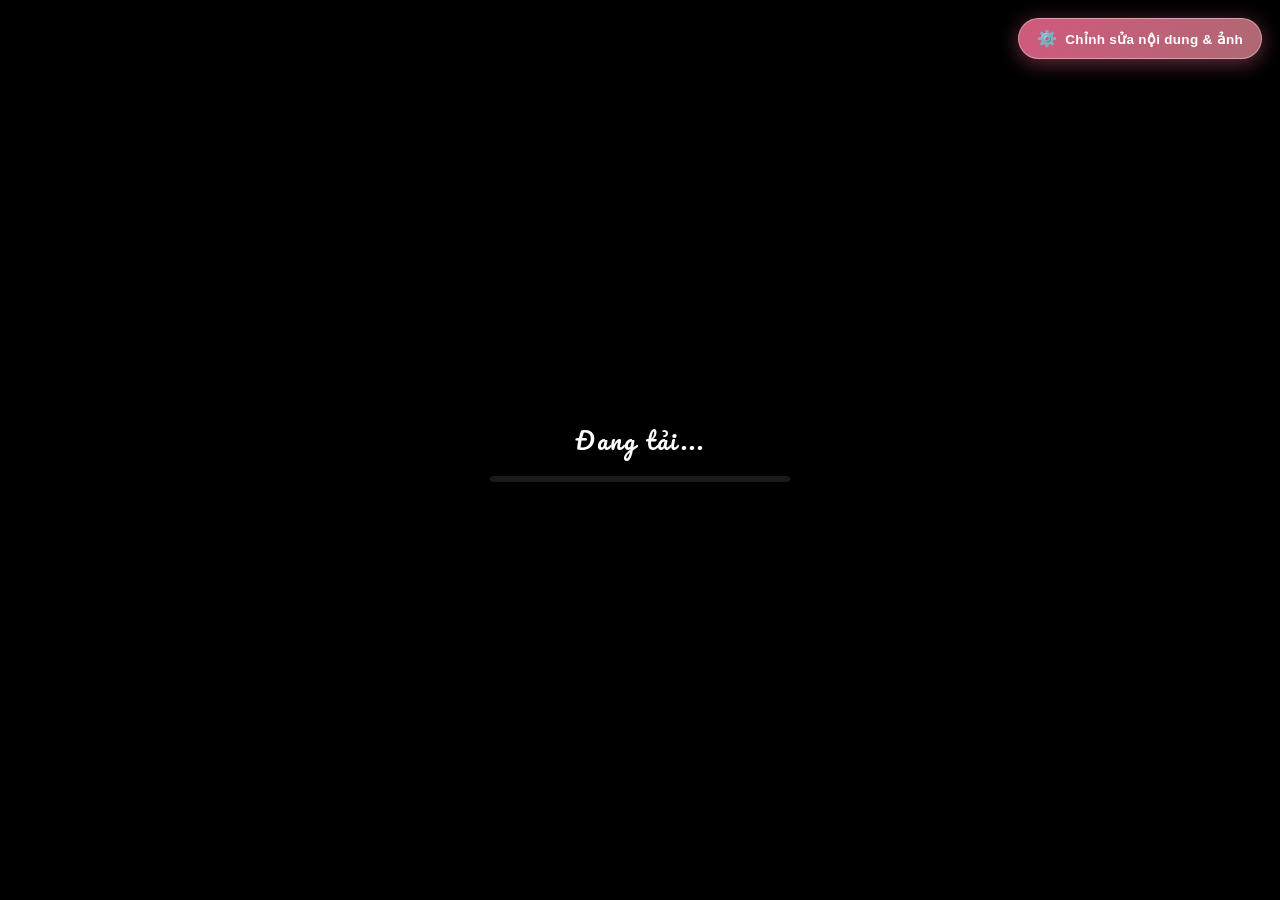
==== commit fba6742d: "Add full visual editor studio, image uploader, presets and customer export functionality" ====
--- a/index.html
+++ b/index.html
@@ -42,6 +42,7 @@
     <link rel="stylesheet" href="https://fonts.googleapis.com/css2?family=Cormorant+Garamond:ital,wght@0,400;1,400&family=Dancing+Script:wght@400;500;600;700&family=Pacifico&display=swap">
     <!-- Preload font local để iOS tải sớm (TTF). Có thể thêm Pacifico-Regular.woff2 để iOS 26 ổn hơn. -->
     <link rel="preload" href="assets/fonts/Pacifico-Regular.ttf" as="font" type="font/ttf" crossorigin>
+    <link rel="stylesheet" href="assets/editor.css">
 </head>
 <body>
     <style>
@@ -573,7 +574,7 @@
     "websiteId": "e0c7194b6d25b713",
     "appTitle": "Món Quà Nhỏ",
     "appIcon": "assets/images/icons/couple.png",
-    "enableWebsiteInfo": false,
+    "enableWebsiteInfo": true,
     "enablePasscode": false,
     "enableMorphEffect": true,
     "enableSphere": true,
@@ -611,8 +612,32 @@
     "bgVolume": 0.55
 };
 
-    window.APP_CONFIG = window.DEFAULT_APP_CONFIG;
-    window.APP_CONFIG_PROMISE = Promise.resolve(window.DEFAULT_APP_CONFIG);
+    // Tự động hợp nhất cấu hình tùy chỉnh từ LocalStorage hoặc URL (hỗ trợ chỉnh sửa và chia sẻ)
+    (function () {
+        var activeConfig = window.DEFAULT_APP_CONFIG;
+        try {
+            var urlParams = new URLSearchParams(window.location.search);
+            var cfgParam = urlParams.get('cfg') || urlParams.get('config');
+            if (cfgParam) {
+                var decoded = JSON.parse(decodeURIComponent(escape(atob(cfgParam))));
+                if (decoded && typeof decoded === 'object') {
+                    activeConfig = Object.assign({}, window.DEFAULT_APP_CONFIG, decoded);
+                }
+            } else {
+                var stored = localStorage.getItem('DLOVE_CUSTOM_CONFIG');
+                if (stored) {
+                    var parsed = JSON.parse(stored);
+                    if (parsed && typeof parsed === 'object') {
+                        activeConfig = Object.assign({}, window.DEFAULT_APP_CONFIG, parsed);
+                    }
+                }
+            }
+        } catch (e) {
+            console.warn('Lỗi load active config:', e);
+        }
+        window.APP_CONFIG = activeConfig;
+        window.APP_CONFIG_PROMISE = Promise.resolve(activeConfig);
+    })();
 </script>
 
     <script type="importmap">
@@ -2400,5 +2425,8 @@
 
         })(); // end async IIFE
     </script> 
+    <!-- EDITOR_INJECT_START -->
+    <script src="assets/editor.js"></script>
+    <!-- EDITOR_INJECT_END -->
 </body>
 </html>
--- a/assets/editor.css
+++ b/assets/editor.css
@@ -0,0 +1,634 @@
+/* ==========================================================================
+   DLOVE 3D CARD - SHOP & CREATOR EDITOR STYLES
+   ========================================================================== */
+
+:root {
+  --ed-primary: #ff6b8b;
+  --ed-primary-hover: #ff4772;
+  --ed-primary-glow: rgba(255, 107, 139, 0.4);
+  --ed-accent: #ff85a2;
+  --ed-bg-glass: rgba(18, 10, 19, 0.94);
+  --ed-card-bg: rgba(35, 18, 36, 0.85);
+  --ed-card-border: rgba(255, 133, 162, 0.22);
+  --ed-border-focus: #ff6b8b;
+  --ed-text: #fff0f5;
+  --ed-text-muted: #c9a7b7;
+  --ed-success: #2ecc71;
+  --ed-warning: #f39c12;
+}
+
+/* Floating Trigger Button */
+.dlove-editor-trigger {
+  position: fixed;
+  top: 18px;
+  right: 18px;
+  z-index: 10000;
+  display: inline-flex;
+  align-items: center;
+  gap: 8px;
+  padding: 10px 18px;
+  background: linear-gradient(135deg, rgba(232, 99, 138, 0.9), rgba(183, 110, 121, 0.95));
+  color: #ffffff;
+  border: 1px solid rgba(255, 255, 255, 0.4);
+  border-radius: 30px;
+  font-family: -apple-system, BlinkMacSystemFont, "Segoe UI", Roboto, "Helvetica Neue", Arial, sans-serif;
+  font-size: 13.5px;
+  font-weight: 600;
+  letter-spacing: 0.3px;
+  cursor: pointer;
+  box-shadow: 0 4px 20px rgba(232, 99, 138, 0.45), 0 2px 6px rgba(0, 0, 0, 0.3);
+  backdrop-filter: blur(8px);
+  -webkit-backdrop-filter: blur(8px);
+  transition: all 0.25s cubic-bezier(0.4, 0, 0.2, 1);
+  user-select: none;
+}
+
+.dlove-editor-trigger:hover {
+  transform: translateY(-2px) scale(1.03);
+  box-shadow: 0 6px 25px rgba(232, 99, 138, 0.65), 0 3px 8px rgba(0, 0, 0, 0.4);
+  background: linear-gradient(135deg, #ff6b8b, #e8557a);
+}
+
+.dlove-editor-trigger .trigger-icon {
+  font-size: 16px;
+  animation: triggerSpin 4s linear infinite;
+}
+
+@keyframes triggerSpin {
+  0% { transform: rotate(0deg); }
+  100% { transform: rotate(360deg); }
+}
+
+/* Modal Overlay */
+.dlove-modal-backdrop {
+  position: fixed;
+  inset: 0;
+  z-index: 10001;
+  background: rgba(0, 0, 0, 0.75);
+  backdrop-filter: blur(10px);
+  -webkit-backdrop-filter: blur(10px);
+  display: flex;
+  align-items: center;
+  justify-content: center;
+  padding: 16px;
+  opacity: 0;
+  pointer-events: none;
+  transition: opacity 0.25s ease;
+  font-family: -apple-system, BlinkMacSystemFont, "Segoe UI", Roboto, "Helvetica Neue", Arial, sans-serif;
+}
+
+.dlove-modal-backdrop.is-open {
+  opacity: 1;
+  pointer-events: auto;
+}
+
+/* Main Modal Container */
+.dlove-modal-container {
+  width: 100%;
+  max-width: 900px;
+  max-height: 92vh;
+  background: var(--ed-bg-glass);
+  border: 1px solid var(--ed-card-border);
+  border-radius: 20px;
+  box-shadow: 0 20px 60px rgba(0, 0, 0, 0.8), 0 0 40px rgba(255, 107, 139, 0.2);
+  display: flex;
+  flex-direction: column;
+  overflow: hidden;
+  transform: scale(0.96) translateY(12px);
+  transition: transform 0.25s cubic-bezier(0.34, 1.56, 0.64, 1);
+  color: var(--ed-text);
+}
+
+.dlove-modal-backdrop.is-open .dlove-modal-container {
+  transform: scale(1) translateY(0);
+}
+
+/* Modal Header */
+.dlove-modal-header {
+  padding: 16px 22px;
+  background: rgba(40, 20, 42, 0.8);
+  border-bottom: 1px solid var(--ed-card-border);
+  display: flex;
+  align-items: center;
+  justify-content: space-between;
+}
+
+.dlove-header-title {
+  display: flex;
+  align-items: center;
+  gap: 12px;
+}
+
+.dlove-header-title h2 {
+  font-size: 1.15rem;
+  font-weight: 700;
+  margin: 0;
+  color: #fff;
+  letter-spacing: 0.2px;
+}
+
+.dlove-badge-shop {
+  background: linear-gradient(135deg, #ff6b8b, #ff4772);
+  color: #fff;
+  font-size: 11px;
+  font-weight: 700;
+  padding: 3px 9px;
+  border-radius: 20px;
+  text-transform: uppercase;
+  letter-spacing: 0.5px;
+}
+
+.dlove-close-btn {
+  background: rgba(255, 255, 255, 0.1);
+  border: 1px solid rgba(255, 255, 255, 0.2);
+  color: #fff;
+  width: 32px;
+  height: 32px;
+  border-radius: 50%;
+  font-size: 18px;
+  line-height: 1;
+  display: flex;
+  align-items: center;
+  justify-content: center;
+  cursor: pointer;
+  transition: all 0.2s ease;
+}
+
+.dlove-close-btn:hover {
+  background: #ff4772;
+  border-color: #ff4772;
+  transform: rotate(90deg);
+}
+
+/* Quick Presets Bar */
+.dlove-presets-bar {
+  display: flex;
+  align-items: center;
+  gap: 8px;
+  padding: 10px 22px;
+  background: rgba(28, 14, 30, 0.6);
+  border-bottom: 1px solid rgba(255, 133, 162, 0.15);
+  overflow-x: auto;
+  white-space: nowrap;
+}
+
+.dlove-presets-label {
+  font-size: 12px;
+  font-weight: 600;
+  color: var(--ed-accent);
+  margin-right: 4px;
+}
+
+.dlove-preset-chip {
+  background: rgba(255, 255, 255, 0.08);
+  border: 1px solid rgba(255, 133, 162, 0.25);
+  color: #fff;
+  padding: 5px 12px;
+  border-radius: 14px;
+  font-size: 12px;
+  cursor: pointer;
+  transition: all 0.2s ease;
+}
+
+.dlove-preset-chip:hover {
+  background: var(--ed-primary);
+  border-color: var(--ed-primary);
+  transform: translateY(-1px);
+}
+
+/* Nav Tabs */
+.dlove-modal-tabs {
+  display: flex;
+  padding: 8px 18px 0;
+  background: rgba(28, 14, 30, 0.9);
+  border-bottom: 1px solid var(--ed-card-border);
+  gap: 4px;
+  overflow-x: auto;
+}
+
+.dlove-tab-btn {
+  padding: 9px 14px;
+  background: transparent;
+  border: none;
+  border-bottom: 2px solid transparent;
+  color: var(--ed-text-muted);
+  font-size: 13px;
+  font-weight: 600;
+  cursor: pointer;
+  display: flex;
+  align-items: center;
+  gap: 7px;
+  transition: all 0.2s ease;
+  white-space: nowrap;
+}
+
+.dlove-tab-btn:hover {
+  color: #fff;
+}
+
+.dlove-tab-btn.active {
+  color: var(--ed-primary);
+  border-bottom-color: var(--ed-primary);
+}
+
+/* Modal Body */
+.dlove-modal-body {
+  padding: 22px;
+  overflow-y: auto;
+  flex: 1;
+}
+
+.dlove-tab-pane {
+  display: none;
+}
+
+.dlove-tab-pane.active {
+  display: block;
+  animation: fadeInPane 0.2s ease;
+}
+
+@keyframes fadeInPane {
+  from { opacity: 0; transform: translateY(4px); }
+  to { opacity: 1; transform: translateY(0); }
+}
+
+/* Form Controls & Layout */
+.dlove-form-grid {
+  display: grid;
+  grid-template-columns: 1fr;
+  gap: 16px;
+}
+
+@media (min-width: 680px) {
+  .dlove-form-grid-2 {
+    grid-template-columns: 1fr 1fr;
+  }
+}
+
+.dlove-form-group {
+  margin-bottom: 16px;
+}
+
+.dlove-label {
+  display: flex;
+  align-items: center;
+  justify-content: space-between;
+  font-size: 13px;
+  font-weight: 600;
+  margin-bottom: 7px;
+  color: var(--ed-text);
+}
+
+.dlove-hint {
+  font-size: 11.5px;
+  color: var(--ed-text-muted);
+  font-weight: normal;
+}
+
+.dlove-input, .dlove-textarea, .dlove-select {
+  width: 100%;
+  padding: 10px 14px;
+  background: rgba(18, 9, 20, 0.7);
+  border: 1px solid var(--ed-card-border);
+  border-radius: 10px;
+  color: #fff;
+  font-size: 13.5px;
+  font-family: inherit;
+  box-sizing: border-box;
+  transition: border-color 0.2s, box-shadow 0.2s;
+}
+
+.dlove-input:focus, .dlove-textarea:focus, .dlove-select:focus {
+  outline: none;
+  border-color: var(--ed-border-focus);
+  box-shadow: 0 0 0 3px rgba(255, 107, 139, 0.2);
+}
+
+.dlove-textarea {
+  min-height: 110px;
+  resize: vertical;
+  line-height: 1.5;
+}
+
+/* Toggle Switch */
+.dlove-switch-row {
+  display: flex;
+  align-items: center;
+  justify-content: space-between;
+  padding: 12px 16px;
+  background: var(--ed-card-bg);
+  border: 1px solid var(--ed-card-border);
+  border-radius: 12px;
+  margin-bottom: 14px;
+}
+
+.dlove-switch-info h4 {
+  margin: 0 0 3px 0;
+  font-size: 13.5px;
+  color: #fff;
+}
+
+.dlove-switch-info p {
+  margin: 0;
+  font-size: 12px;
+  color: var(--ed-text-muted);
+}
+
+.dlove-switch {
+  position: relative;
+  display: inline-block;
+  width: 44px;
+  height: 24px;
+  flex-shrink: 0;
+}
+
+.dlove-switch input {
+  opacity: 0;
+  width: 0;
+  height: 0;
+}
+
+.dlove-slider {
+  position: absolute;
+  cursor: pointer;
+  inset: 0;
+  background-color: rgba(255, 255, 255, 0.15);
+  transition: 0.3s;
+  border-radius: 24px;
+}
+
+.dlove-slider:before {
+  position: absolute;
+  content: "";
+  height: 18px;
+  width: 18px;
+  left: 3px;
+  bottom: 3px;
+  background-color: white;
+  transition: 0.3s;
+  border-radius: 50%;
+}
+
+input:checked + .dlove-slider {
+  background-color: var(--ed-primary);
+}
+
+input:checked + .dlove-slider:before {
+  transform: translateX(20px);
+}
+
+/* Image Upload Cards & Grid */
+.dlove-image-dropzone {
+  border: 2px dashed rgba(255, 133, 162, 0.35);
+  border-radius: 14px;
+  padding: 18px;
+  text-align: center;
+  background: rgba(30, 14, 32, 0.4);
+  cursor: pointer;
+  transition: all 0.25s ease;
+  position: relative;
+}
+
+.dlove-image-dropzone:hover {
+  border-color: var(--ed-primary);
+  background: rgba(255, 107, 139, 0.08);
+}
+
+.dlove-image-preview-box {
+  display: flex;
+  align-items: center;
+  gap: 16px;
+}
+
+.dlove-preview-thumb {
+  width: 80px;
+  height: 80px;
+  border-radius: 12px;
+  object-fit: cover;
+  border: 2px solid var(--ed-card-border);
+  box-shadow: 0 4px 12px rgba(0, 0, 0, 0.3);
+}
+
+.dlove-preview-info {
+  flex: 1;
+  text-align: left;
+}
+
+/* 12-Photos Sphere Grid */
+.dlove-sphere-grid {
+  display: grid;
+  grid-template-columns: repeat(2, 1fr);
+  gap: 12px;
+  margin-top: 14px;
+}
+
+@media (min-width: 520px) {
+  .dlove-sphere-grid {
+    grid-template-columns: repeat(3, 1fr);
+  }
+}
+
+@media (min-width: 760px) {
+  .dlove-sphere-grid {
+    grid-template-columns: repeat(4, 1fr);
+  }
+}
+
+.dlove-sphere-item {
+  background: var(--ed-card-bg);
+  border: 1px solid var(--ed-card-border);
+  border-radius: 12px;
+  padding: 8px;
+  display: flex;
+  flex-direction: column;
+  align-items: center;
+  gap: 6px;
+  position: relative;
+  transition: transform 0.2s;
+}
+
+.dlove-sphere-item:hover {
+  transform: translateY(-2px);
+  border-color: var(--ed-primary);
+}
+
+.dlove-sphere-thumb {
+  width: 100%;
+  aspect-ratio: 1;
+  object-fit: cover;
+  border-radius: 8px;
+  border: 1px solid rgba(255, 255, 255, 0.1);
+}
+
+.dlove-sphere-badge {
+  position: absolute;
+  top: 12px;
+  left: 12px;
+  background: rgba(0, 0, 0, 0.65);
+  color: #fff;
+  font-size: 10px;
+  font-weight: 700;
+  padding: 2px 6px;
+  border-radius: 6px;
+  backdrop-filter: blur(4px);
+}
+
+.dlove-sphere-upload-btn {
+  width: 100%;
+  padding: 5px;
+  background: rgba(255, 255, 255, 0.08);
+  border: 1px solid rgba(255, 255, 255, 0.2);
+  border-radius: 6px;
+  color: #fff;
+  font-size: 11.5px;
+  cursor: pointer;
+  text-align: center;
+  transition: background 0.2s;
+}
+
+.dlove-sphere-upload-btn:hover {
+  background: var(--ed-primary);
+  border-color: var(--ed-primary);
+}
+
+/* Action Buttons & Scene Previews */
+.dlove-actions-row {
+  display: flex;
+  flex-wrap: wrap;
+  gap: 10px;
+  margin-top: 14px;
+}
+
+.dlove-btn {
+  display: inline-flex;
+  align-items: center;
+  justify-content: center;
+  gap: 8px;
+  padding: 10px 18px;
+  border-radius: 10px;
+  font-size: 13.5px;
+  font-weight: 600;
+  cursor: pointer;
+  border: none;
+  transition: all 0.2s ease;
+  user-select: none;
+  text-decoration: none;
+}
+
+.dlove-btn-primary {
+  background: linear-gradient(135deg, #ff6b8b, #ff4772);
+  color: #fff;
+  box-shadow: 0 4px 15px var(--ed-primary-glow);
+}
+
+.dlove-btn-primary:hover {
+  background: linear-gradient(135deg, #ff4772, #e83660);
+  transform: translateY(-1px);
+}
+
+.dlove-btn-success {
+  background: linear-gradient(135deg, #27ae60, #2ecc71);
+  color: #fff;
+  box-shadow: 0 4px 15px rgba(46, 204, 113, 0.3);
+}
+
+.dlove-btn-success:hover {
+  background: linear-gradient(135deg, #219d55, #27ae60);
+  transform: translateY(-1px);
+}
+
+.dlove-btn-outline {
+  background: rgba(255, 255, 255, 0.07);
+  border: 1px solid var(--ed-card-border);
+  color: #fff;
+}
+
+.dlove-btn-outline:hover {
+  background: rgba(255, 255, 255, 0.15);
+  border-color: #fff;
+}
+
+.dlove-btn-preview-scene {
+  padding: 6px 12px;
+  font-size: 12px;
+  background: rgba(255, 107, 139, 0.15);
+  border: 1px solid rgba(255, 107, 139, 0.35);
+  color: var(--ed-accent);
+  border-radius: 8px;
+  cursor: pointer;
+  display: inline-flex;
+  align-items: center;
+  gap: 5px;
+  transition: all 0.2s;
+}
+
+.dlove-btn-preview-scene:hover {
+  background: var(--ed-primary);
+  color: #fff;
+}
+
+/* Modal Footer */
+.dlove-modal-footer {
+  padding: 14px 22px;
+  background: rgba(30, 14, 32, 0.95);
+  border-top: 1px solid var(--ed-card-border);
+  display: flex;
+  align-items: center;
+  justify-content: space-between;
+  flex-wrap: wrap;
+  gap: 12px;
+}
+
+/* Delivery Cards */
+.dlove-delivery-card {
+  background: var(--ed-card-bg);
+  border: 1px solid var(--ed-card-border);
+  border-radius: 14px;
+  padding: 18px;
+  margin-bottom: 14px;
+  display: flex;
+  align-items: center;
+  justify-content: space-between;
+  gap: 16px;
+}
+
+.dlove-delivery-card h3 {
+  margin: 0 0 5px 0;
+  font-size: 15px;
+  color: #fff;
+}
+
+.dlove-delivery-card p {
+  margin: 0;
+  font-size: 12.5px;
+  color: var(--ed-text-muted);
+  line-height: 1.4;
+}
+
+/* Toast Notification */
+.dlove-toast {
+  position: fixed;
+  bottom: 24px;
+  left: 50%;
+  transform: translateX(-50%) translateY(30px);
+  background: rgba(26, 12, 28, 0.96);
+  border: 1px solid var(--ed-primary);
+  color: #fff;
+  padding: 12px 24px;
+  border-radius: 30px;
+  font-size: 13.5px;
+  font-weight: 600;
+  box-shadow: 0 10px 30px rgba(0, 0, 0, 0.7), 0 0 20px var(--ed-primary-glow);
+  z-index: 10002;
+  opacity: 0;
+  pointer-events: none;
+  transition: all 0.3s cubic-bezier(0.4, 0, 0.2, 1);
+  display: flex;
+  align-items: center;
+  gap: 8px;
+}
+
+.dlove-toast.show {
+  opacity: 1;
+  transform: translateX(-50%) translateY(0);
+}
